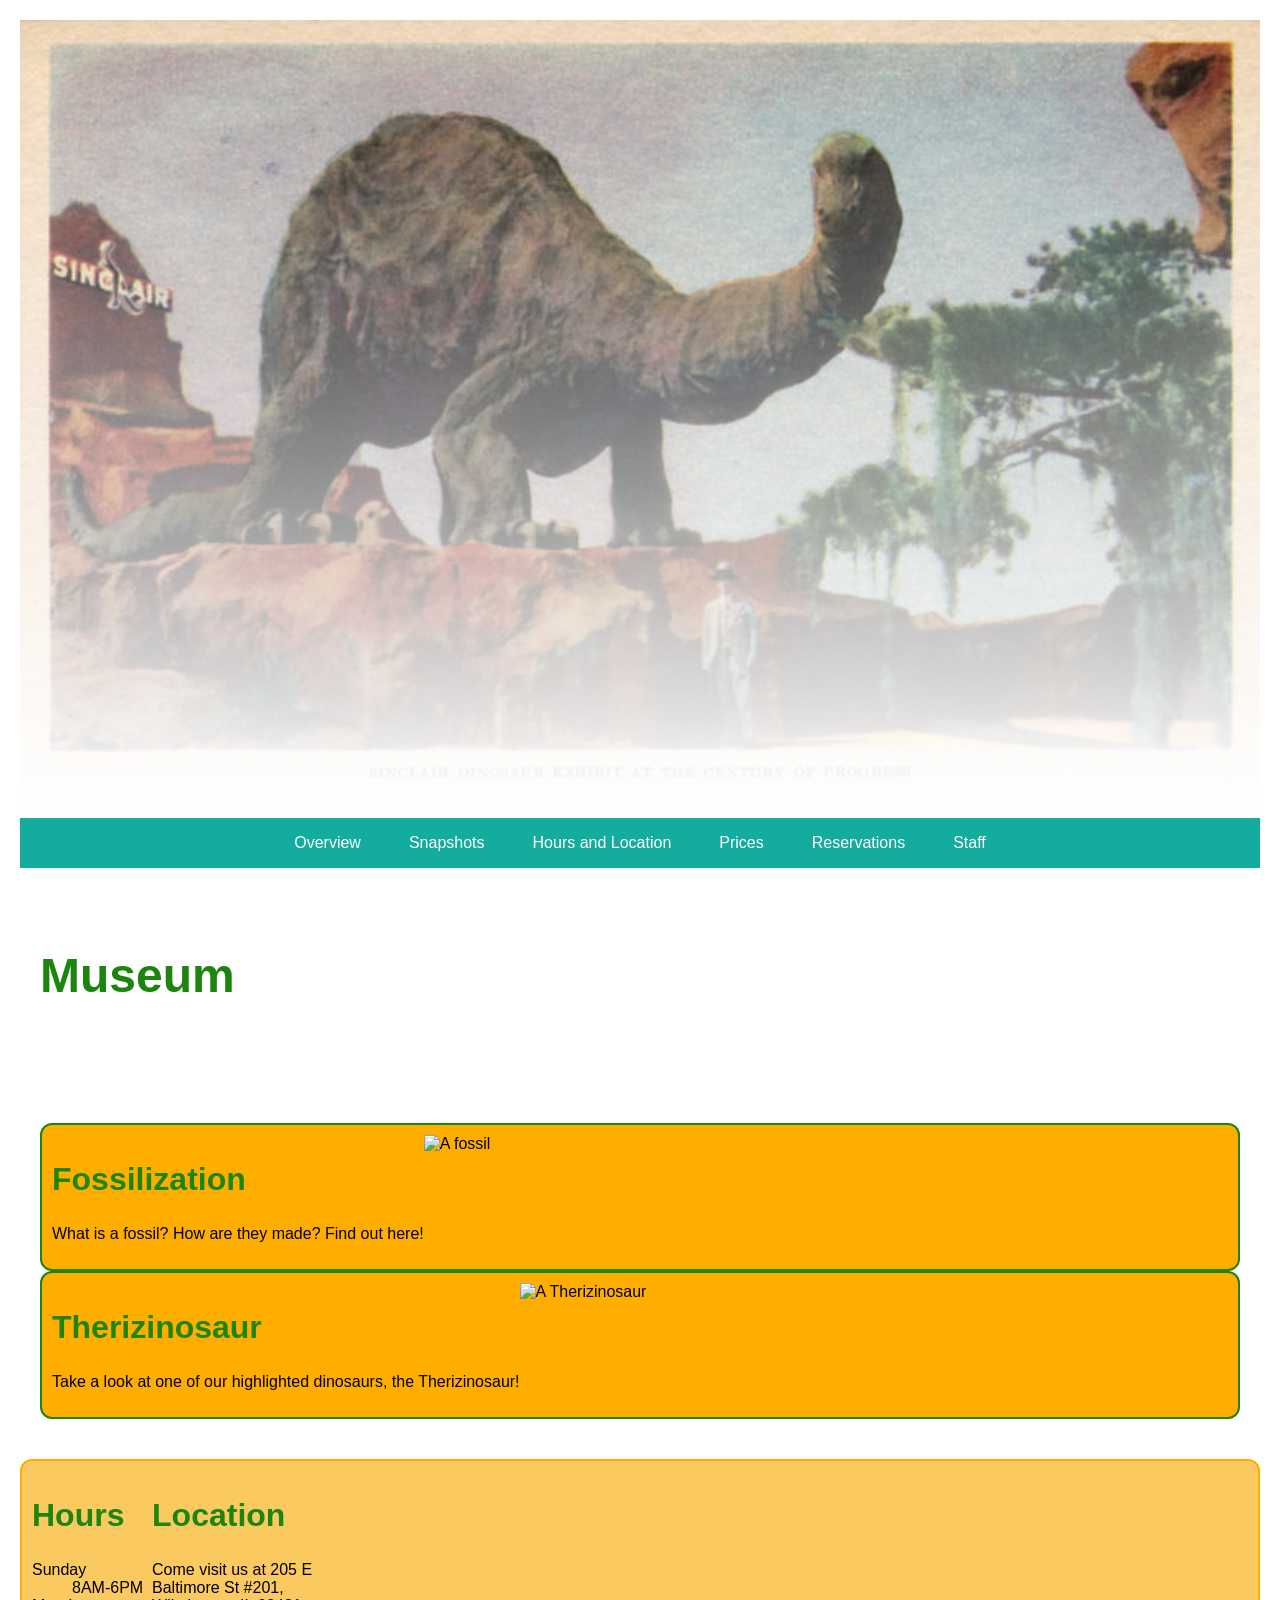
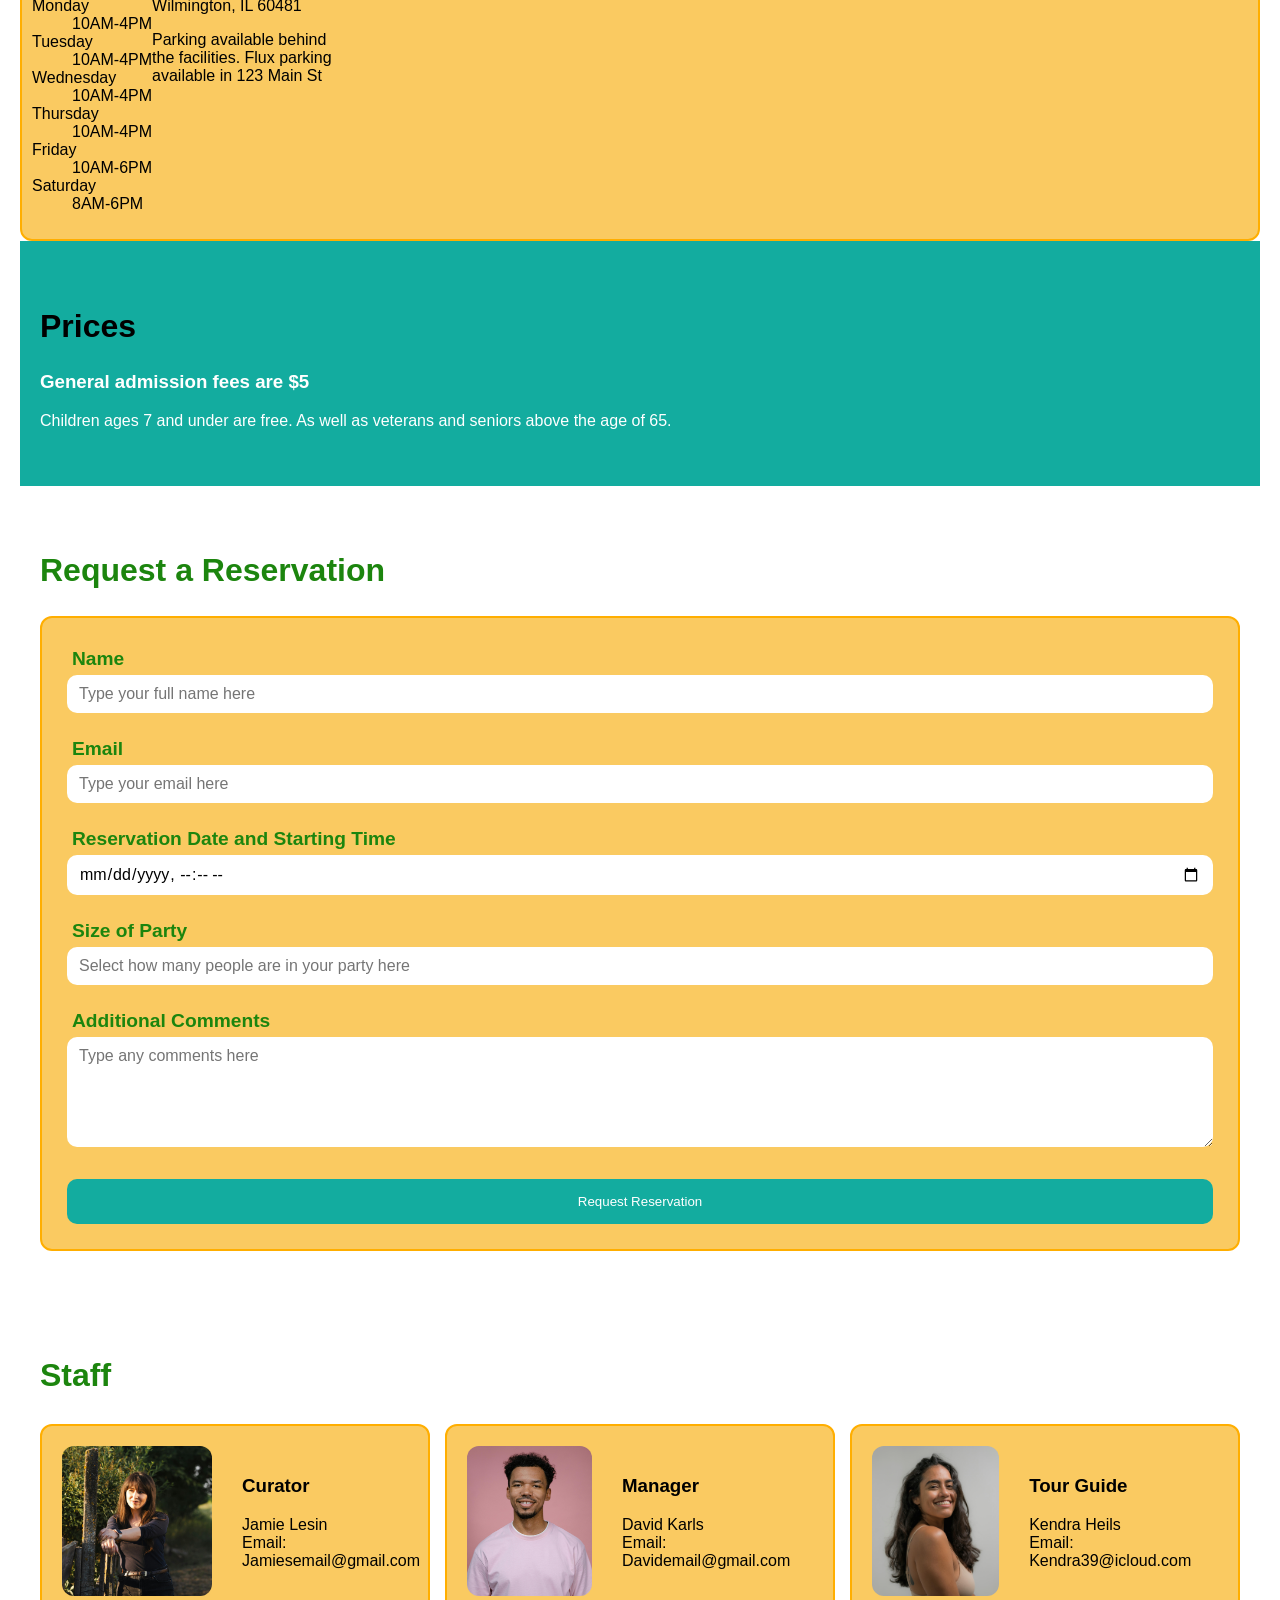
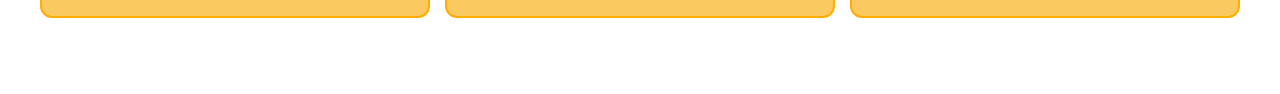
==== index.html @ 7ec5dfdc "consistent styling for snapshots and hoursAndLocation, fix map" ====
<!-- Plans -->
<!-- Ashley: hero, snapshots, hours and location -->
<!-- Ava: prices, reservations, staff, nav -->

<!DOCTYPE html>
<html lang="en">
<head>
    <meta charset="UTF-8">
    <meta name="viewport" content="width=device-width, initial-scale=1.0">
    <title>Dino Highlights</title>
    <link rel="stylesheet" href="styleMain.css">
</head>
<body>
    <div class="hero">
        <img src="assets/dinoEntrance.jpg" alt="Picture of the dinosaur outside the entrance of the museum">
    </div>
    <nav>
        <ul>
            <li><a href="#overview">Overview</a></li>
            <li><a href="#snapshots">Snapshots</a></li>
            <li><a href="#hoursAndLocation">Hours and Location</a></li>
            <li><a href="#prices">Prices</a></li>
            <li><a href="#reservations">Reservations</a></li>
            <li><a href="#people">Staff</a></li>
        </ul>
    </nav>
    <section id="overview">
        <h1>Museum</h1>
        <p></p>
    </section>
    <section id="snapshots">
        <a href="fossil.html"><div id="fossilization">
            <div id="textGroup">
                <h2>Fossilization</h2>
                <p>What is a fossil? How are they made? Find out here!</p>
            </div>
            <img alt="A fossil">
        </div></a>
        <a href="therizinosaur.html"><div id="highlightedDino">
            <div id="textGroup">
                <h2>Therizinosaur</h2>
                <p>Take a look at one of our highlighted dinosaurs, the Therizinosaur!</p>
            </div>
            <img alt="A Therizinosaur">
        </div></a>
    </section>
    <section id="hoursAndLocation">
        <div id="hours">
            <h2>Hours</h2>
            <dl>
                <dt>Sunday</dt>
                    <dd>8AM-6PM</dd>
                <dt>Monday</dt>
                    <dd>10AM-4PM</dd>
                <dt>Tuesday</dt>
                    <dd>10AM-4PM</dd>
                <dt>Wednesday</dt>
                    <dd>10AM-4PM</dd>
                <dt>Thursday</dt>
                    <dd>10AM-4PM</dd>
                <dt>Friday</dt>
                    <dd>10AM-6PM</dd>
                <dt>Saturday</dt>
                    <dd>8AM-6PM</dd>
            </dl>
        </div>
        <div id="location">
            <div id="textGroup">
                <h2>Location</h2>
                <p>Come visit us at 205 E Baltimore St #201, Wilmington, IL 60481</p>
                <p>Parking available behind the facilities. Flux parking available in 123 Main St</p>
            </div>
            <iframe src="https://www.google.com/maps/embed?pb=!1m18!1m12!1m3!1d2997.0185622172644!2d-88.1453916!3d41.3084598!2m3!1f0!2f0!3f0!3m2!1i1024!2i768!4f13.1!3m3!1m2!1s0x880e7e4b0f607a57%3A0x7c817dc4d6416b31!2sSinclair%20Dino!5e0!3m2!1sen!2sus!4v1776704423040!5m2!1sen!2sus" width="600" height="450" style="border:0;" allowfullscreen="" loading="lazy" referrerpolicy="no-referrer-when-downgrade"></iframe>
        </div>
    </section>
    <section id="prices">
        <h2>Prices</h2>
        <h3>General admission fees are $5</h3>
        <p>Children ages 7 and under are free. As well as veterans and seniors above the age of 65.</p>
    </section>
    <section id="reservations">
        <h2>Request a Reservation</h2>
        <p></p>
        <form>
            <div>
                <label for="reservationName">Name</label>
                <input type="text" id="reservationName" placeholder="Type your full name here" required>
            </div>
            <div>
                <label for="reservationEmail">Email</label>
                <input type="text" id="reservationEmail" placeholder="Type your email here" required>
            </div>
            <div>
                <label for="reservationDate">Reservation Date and Starting Time</label>
                <input type="datetime-local" id="reservationDate" required>
            </div>
            <div>
                <label for="reservationPartyNumber">Size of Party</label>
                <input type="number" id="reservationPartyNumber" step="1" placeholder="Select how many people are in your party here" required>
            </div>

            <div>
                <label for="reservationComments">Additional Comments</label>
                <textarea id="reservationComments" rows="5" cols="20" placeholder="Type any comments here"></textarea>
            </div>
            <button type="submit" id="submitReservation">Request Reservation</button>
        </form>
    </section>
    <section id="people">
        <h2>Staff</h2>
        <div class="peopleCardGroup">

            <div class="peopleCard">
                <img src="assets/Jamie.jpg" alt="Jamie profile">
                <div class="textGroup">
                    <h3>Curator</h3>
                    <p>Jamie Lesin 
                        <br>Email: Jamiesemail@gmail.com
                    </p>
                </div>
            </div>

            <div class="peopleCard">
                <img src="assets/David.jpg" alt="David profile">
                <div class="textGroup">
                    <h3>Manager</h3>
                    <p>David Karls 
                        <br> Email: Davidemail@gmail.com
                    </p>
                </div>
            </div>

            <div class="peopleCard">
                <img src="assets/Kendra.jpg" alt="Kendra profile">
                <div class="textGroup">
                    <h3>Tour Guide</h3>
                    <p>Kendra Heils 
                        <br>Email: Kendra39@icloud.com
                    </p>
                </div>
            </div>
        </div>
    </section>
    <footer>
        <p></p>
    </footer>
</body>
</html>
---- styleMain.css ----
:root{
    --green: #1c850e;
    --blue: #13ac9f;
    --orangeMuted: #faca61;
    --orange: #ffae00;
}

body{
    margin: 10px;
    padding: 10px;
    font-family: Arial, sans-serif;
}

img{
    max-width: 100%;
    height: auto;
}

nav{

    background-color: var(--blue);
    position: sticky;
    top: 0;
}
nav ul {
    list-style: none;
    display: flex;
    flex-wrap: wrap;
    justify-content: center;
    align-items: stretch;
    margin: 0;  
    padding: 0;
}


nav a {
    display: flex;
    align-items: center;
    padding: 1rem 1.5rem;
    text-decoration: none;
    color: white;
    font-weight: 500;
    transition: background 0.3s ease;
}

nav a:hover {

    background-color: white;
    color: black;
}

nav a:active {

    background-color: var(--orange);
}

#fossilization, #highlightedDino{
    background-color: var(--orange);
}

section{
    padding: 40px 20px;
}

h1{
    font-size: 3rem;
    color: var(--green);
}
h2{
    font-size: 2rem;
    color: var(--green);
}

#prices {

background-color: var(--blue);
color: white;
}

#prices h2 {
    color: black;
}


#reservations {
    padding: 40px 20px;
    margin: 0 auto;
}

#reservations form{

    background-color: var(--orangeMuted);
    padding: 25px;
    border-radius: 12px;
    border:2px solid var(--orange);;
    display: flex;
    flex-direction: column;
    gap: 20px;
}

#reservations form div {

    display: flex;
    flex-direction: column;
}

#reservations label {   
    font-size: 1.2rem;
    font-weight: bold;
    margin: 5px;
    color: var(--green);

}

#reservations input,
#reservations textarea {
    padding: 10px 12px;
    border-radius: 10px;
    border: none;
    font-size: 1rem;
    outline: none;
    font-family: inherit;
}

#reservations input:focus,
#reservations textarea:focus {

    outline: 2px solid var(--blue);

}

#submitReservation {

    margin-top: 12px;
    padding: 15px;
    border:none;
    border-radius: 10px;
    background-color: var(--blue);
    color: white;
    transition: all 0.3s ease;

}

#submitReservation:hover {

    transform: translate(-2px);
    box-shadow: 0 4px 10px rgba(0, 0, 0, 1.0);
}

#people {

    padding: 40px 20px;
    max-width: 1200px;
    text-align: left;
}

.peopleCardGroup {
    display: grid;
    grid-template-columns: repeat(auto-fit, minmax(280px, 1fr));
    gap: 15px;
    margin-top: 30px;
}

.peopleCard {
    background: var(--orangeMuted);
    border-radius: 12px;
    display: flex;
    padding: 10px;
    overflow: hidden; 
    border: 2px solid var(--orange);
}

.textGroup {
    padding: 20px;
    text-align: left;
}

.peopleCard img{
    margin: 10px;
    width: 150px;
    height: 150px;
    object-fit: cover;
    border-radius: 12px;
}

@media (max-width: 800px) {


     .peopleCard {
        flex-direction: column;
        align-items: center;
        text-align: center;
    }

    .peopleCardGroup{
        grid-template-columns: 1fr;
    }

    .peopleCard img {
        width: 100%;
        height: auto;
        max-width: 250px;
    }

    .textGroup {
        padding: 10px;
    }
}

/* Ashley's additions */
/* hero */
.hero{
    position: relative;
    display: inline-block;
}
.hero img{
    width: 100vw;
    height: auto;
}
.hero::after {
  content: "";
  position: absolute;
  top: 0;
  left: 0;
  width: 100%;
  height: 100%;
  background: linear-gradient(to bottom, transparent, rgba(255,255,255,1));
}

/* snapshots */
#snapshots a{
    text-decoration: none;
    color: black;
}
#fossilization:hover, #highlightedDino:hover{
    transform: translateY(-5px);
    box-shadow: 5px 10px 5px black;
    background-color: var(--blue);
}
#fossilization, #highlightedDino{
    display: flex;
    transition: all 0.3s ease;
    background: var(--orange);
    border-radius: 12px;
    display: flex;
    padding: 10px;
    border: 2px solid var(--green);
}

/* hoursAndLocation */
#hoursAndLocation{
    display: flex;
    background: var(--orangeMuted);
    border-radius: 12px;
    display: flex;
    padding: 10px;
    overflow: hidden; 
    border: 2px solid var(--orange);
}
#location{
    display: flex;
    flex-wrap: wrap;
}
#location #textGroup{
    max-width: 200px;
}
iframe{
    width: 60vw;
    min-height: 100px;
    max-height: 300px;
}
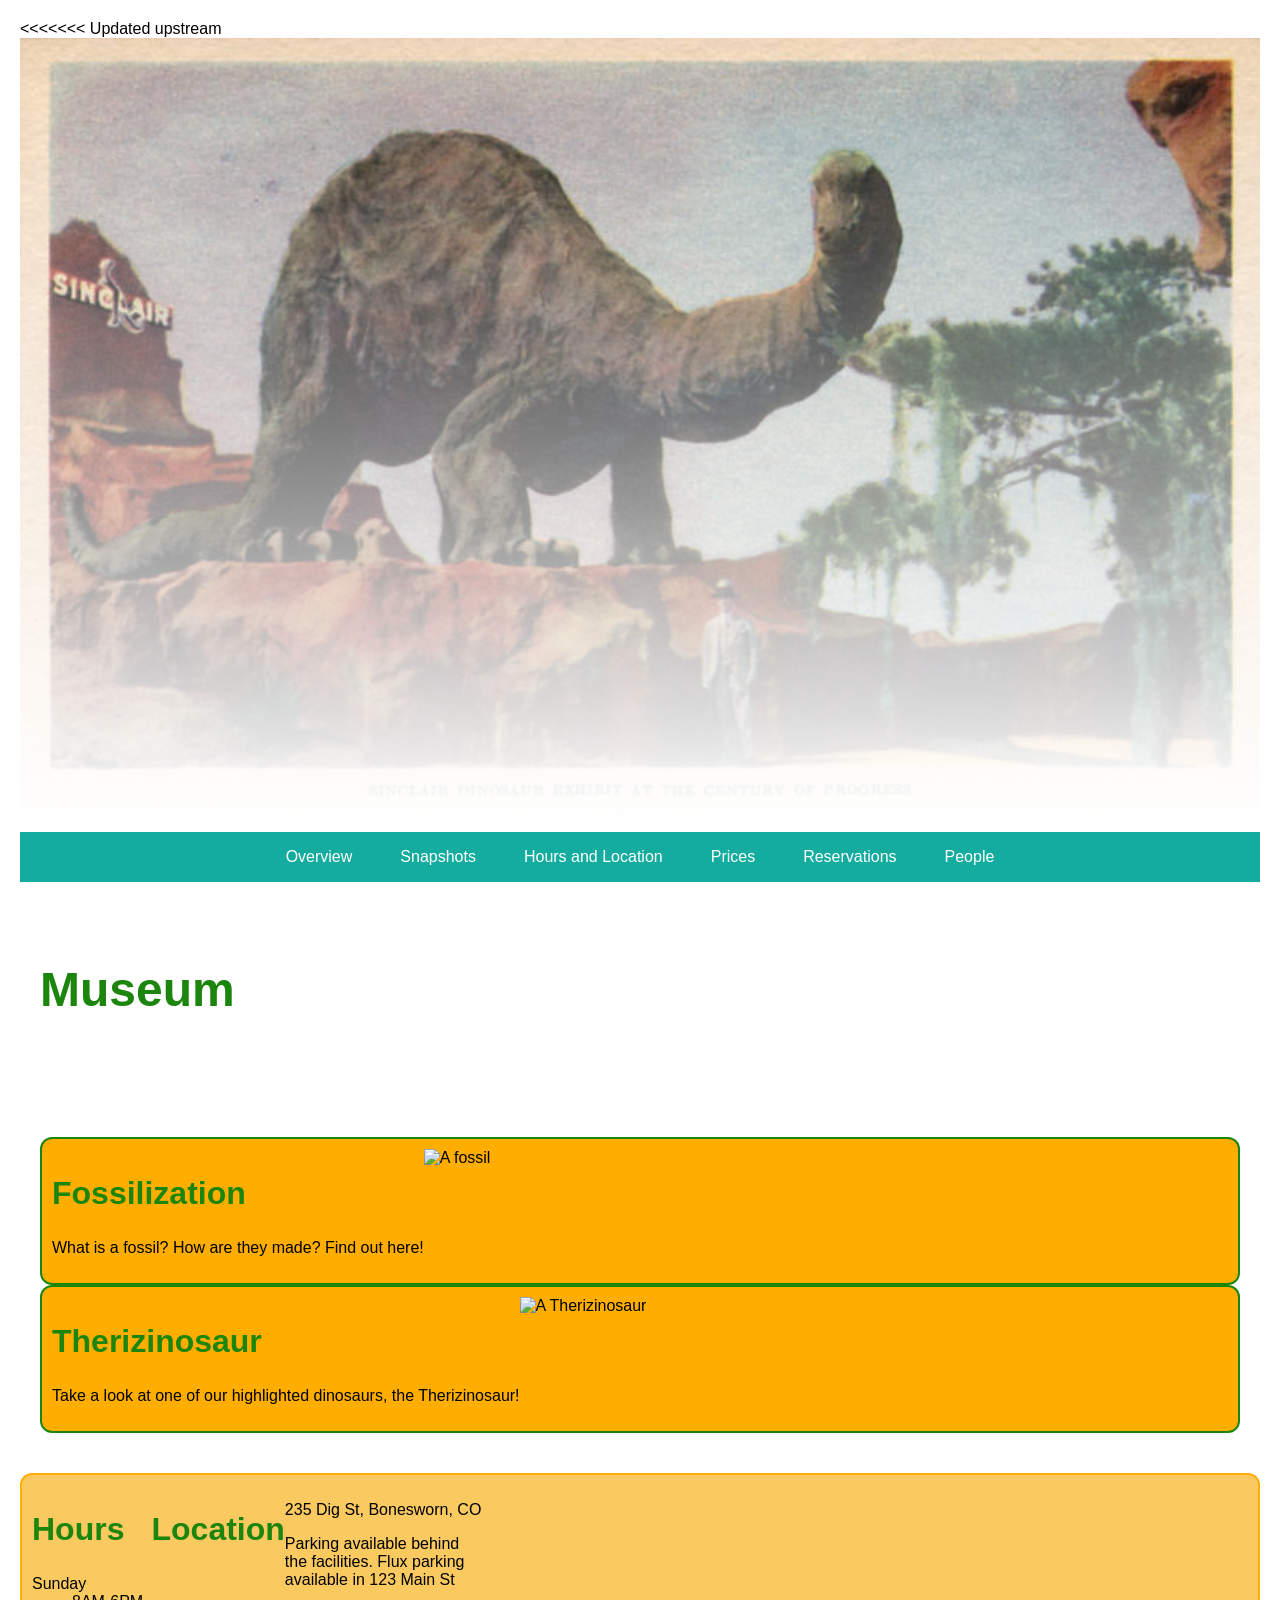
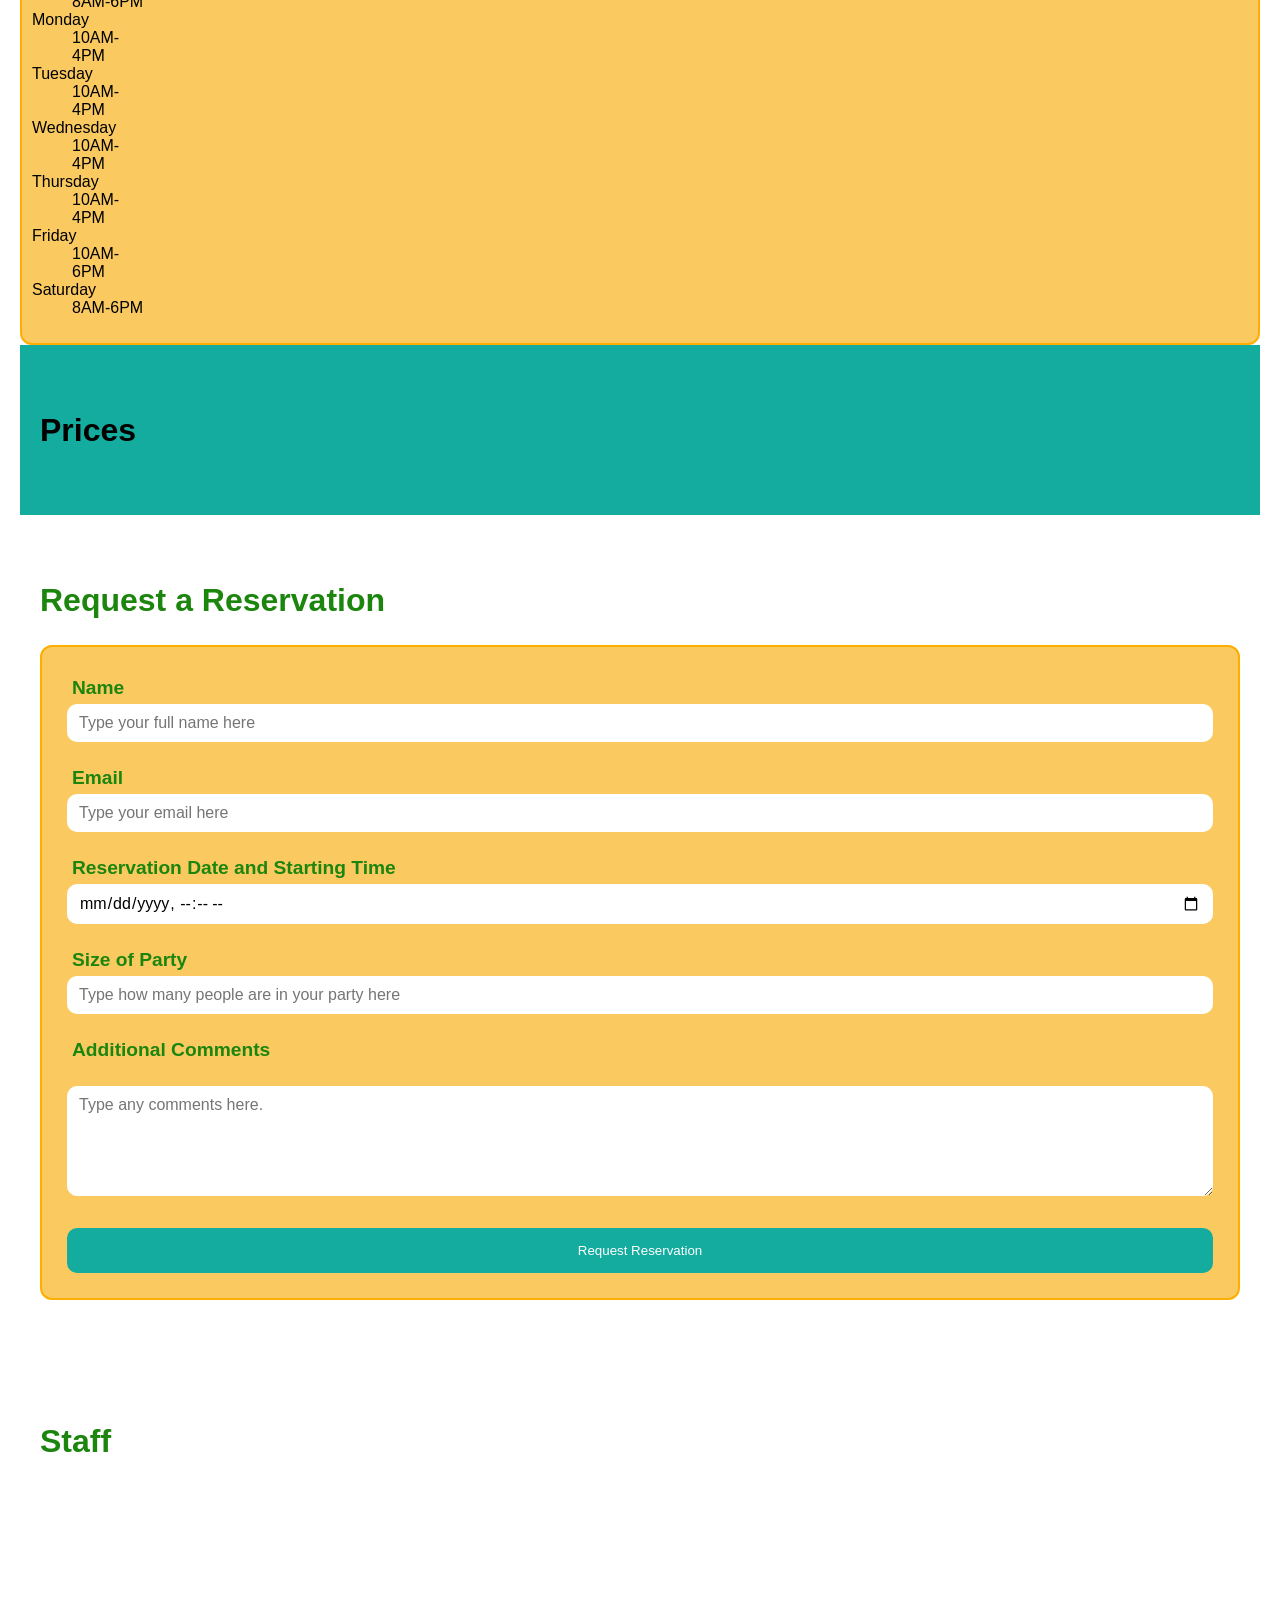
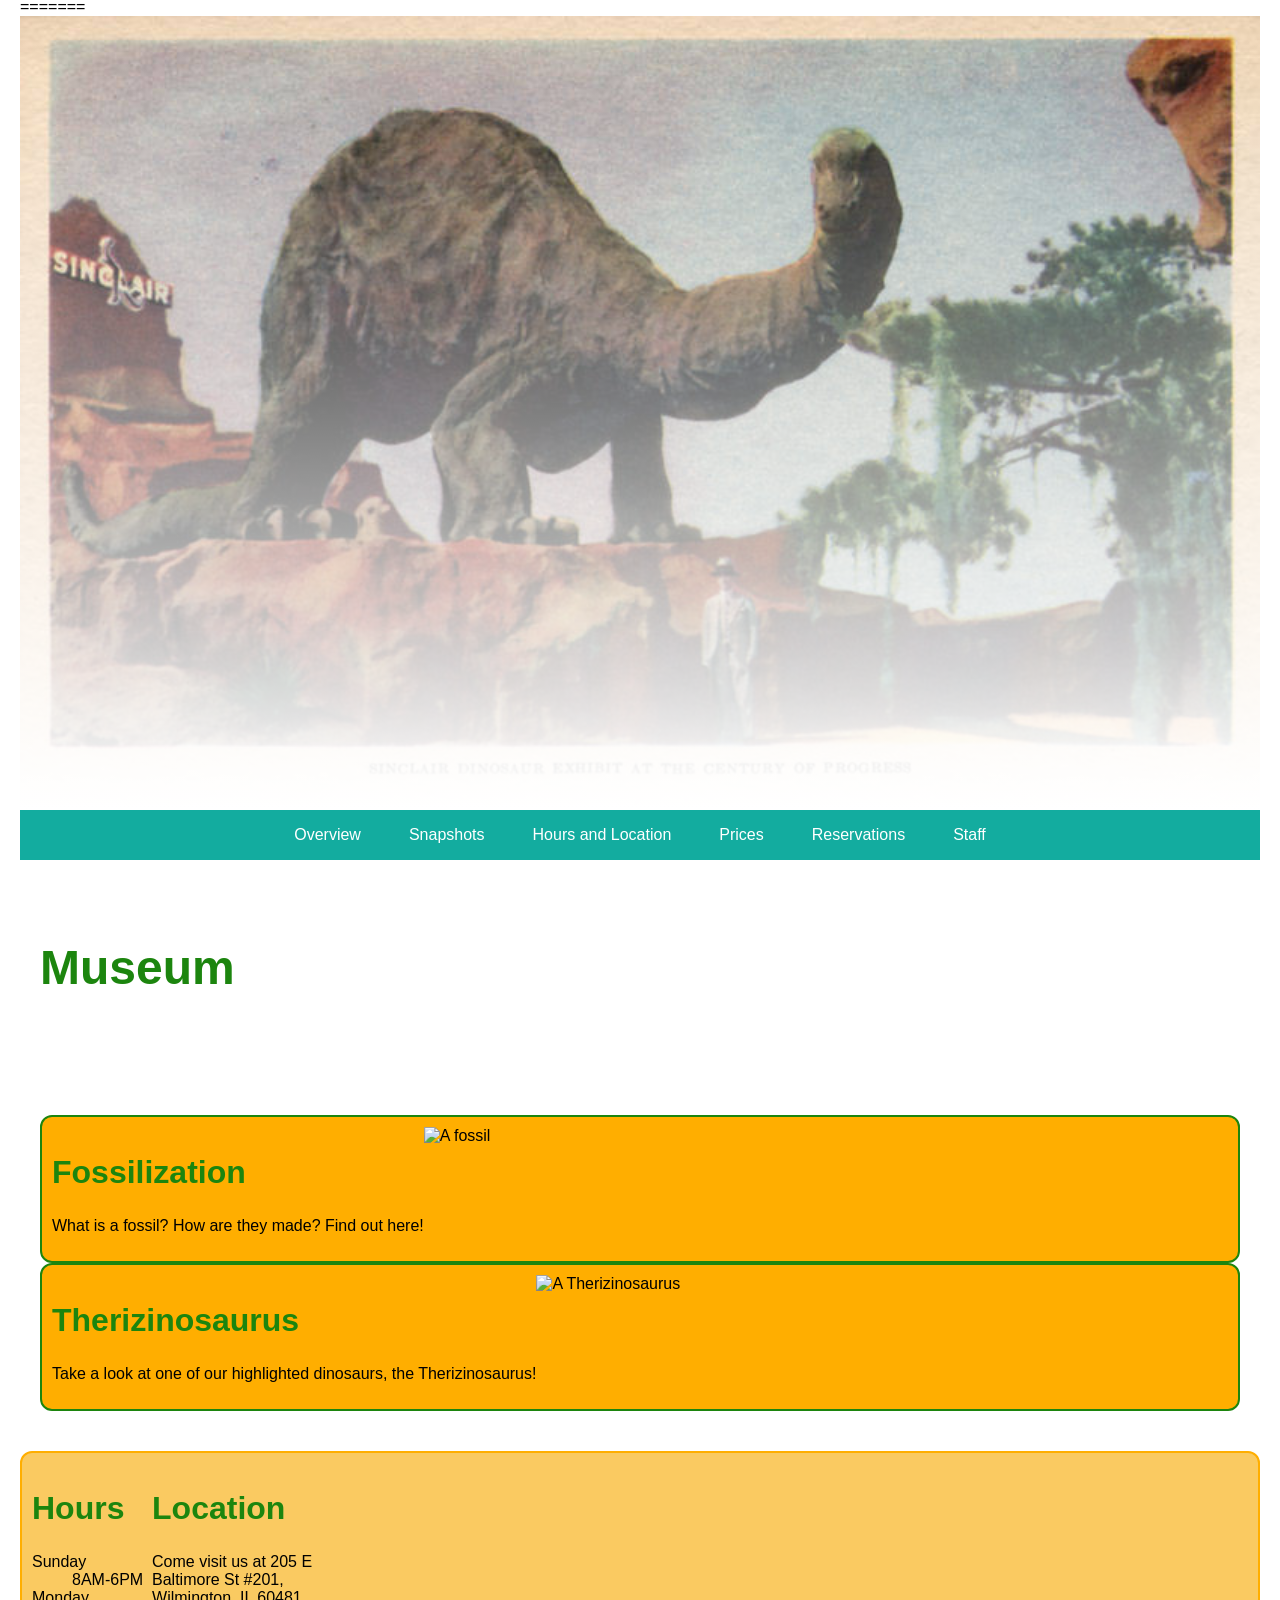
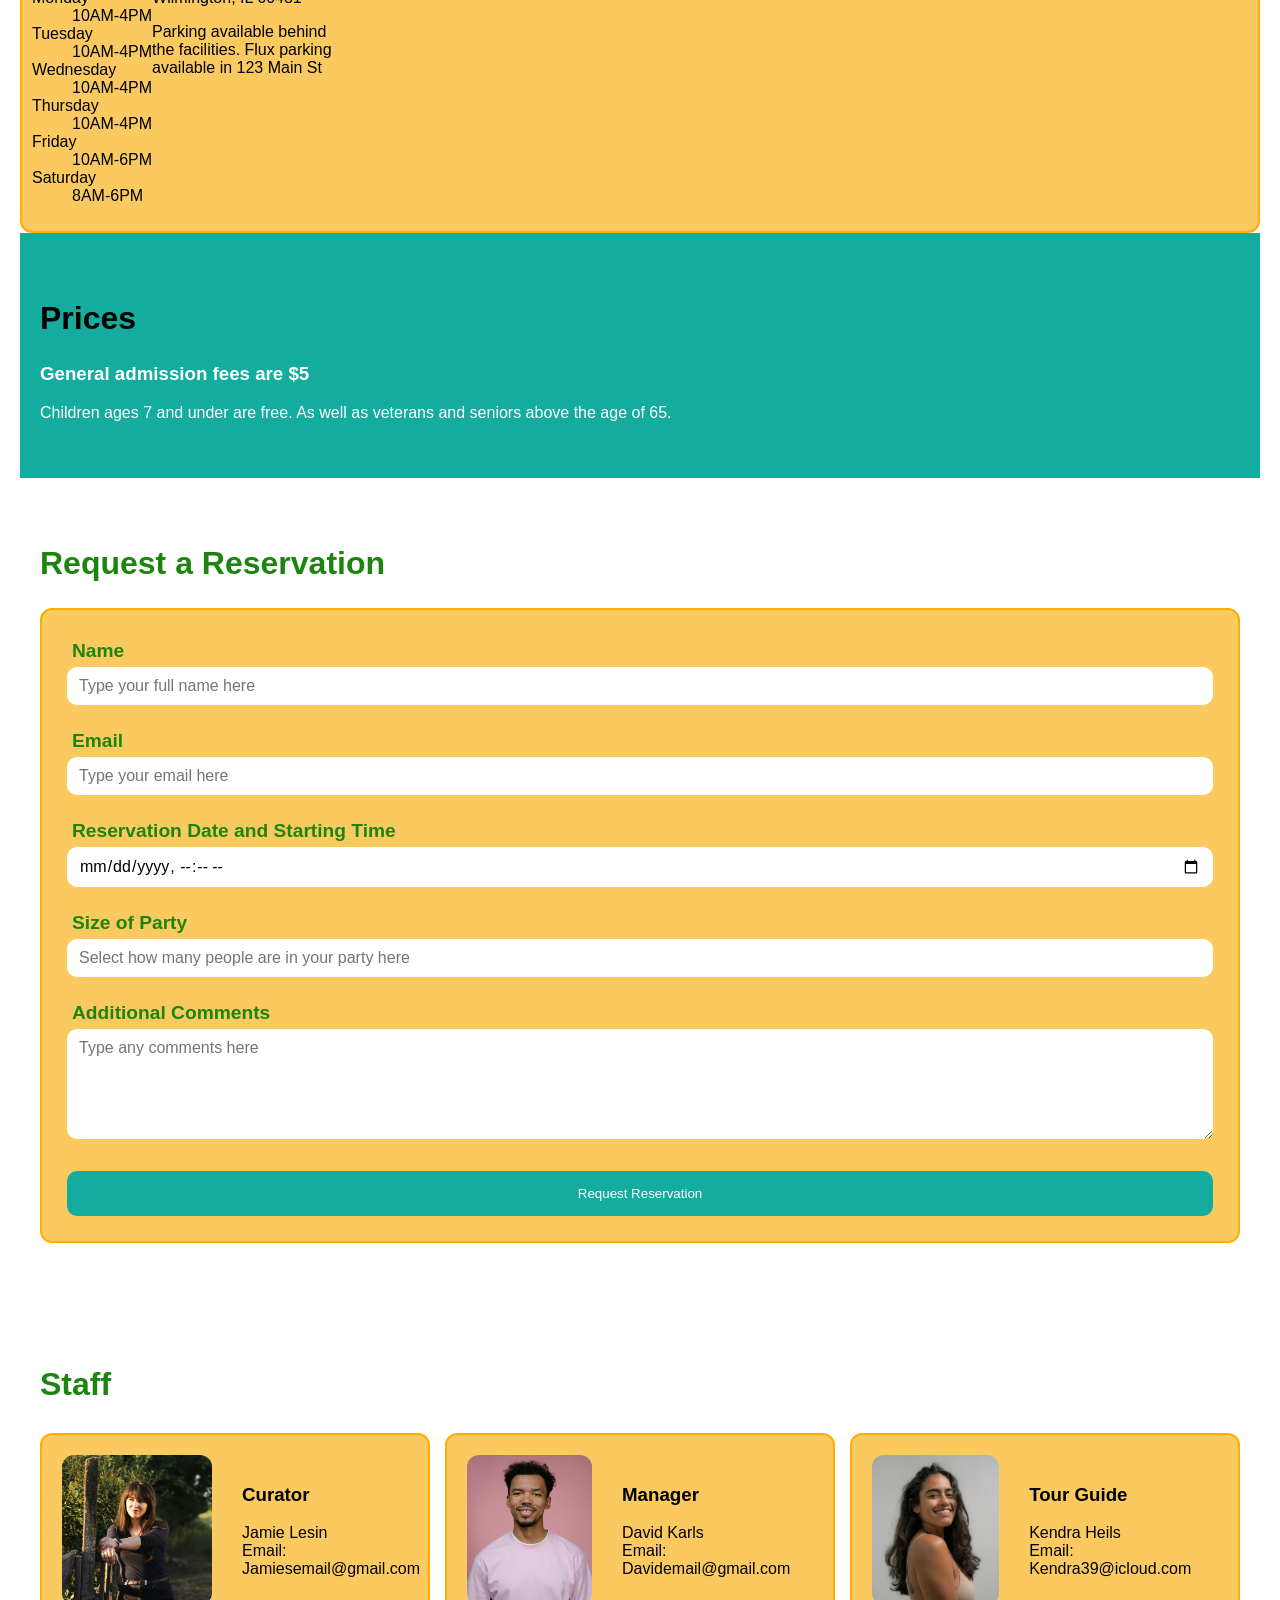
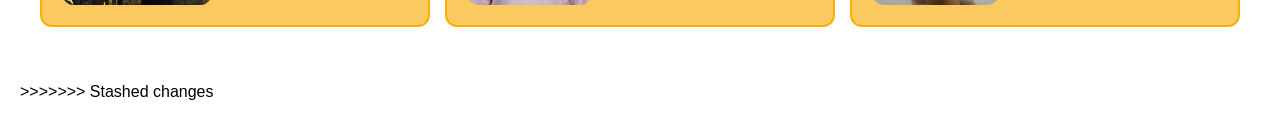
==== commit 2f906eb5: "fix Therizinosaurus spelling" ====
--- a/index.html
+++ b/index.html
@@ -1,148 +1,286 @@
-<!-- Plans -->
-<!-- Ashley: hero, snapshots, hours and location -->
-<!-- Ava: prices, reservations, staff, nav -->
-
-<!DOCTYPE html>
-<html lang="en">
-<head>
-    <meta charset="UTF-8">
-    <meta name="viewport" content="width=device-width, initial-scale=1.0">
-    <title>Dino Highlights</title>
-    <link rel="stylesheet" href="styleMain.css">
-</head>
-<body>
-    <div class="hero">
-        <img src="assets/dinoEntrance.jpg" alt="Picture of the dinosaur outside the entrance of the museum">
-    </div>
-    <nav>
-        <ul>
-            <li><a href="#overview">Overview</a></li>
-            <li><a href="#snapshots">Snapshots</a></li>
-            <li><a href="#hoursAndLocation">Hours and Location</a></li>
-            <li><a href="#prices">Prices</a></li>
-            <li><a href="#reservations">Reservations</a></li>
-            <li><a href="#people">Staff</a></li>
-        </ul>
-    </nav>
-    <section id="overview">
-        <h1>Museum</h1>
-        <p></p>
-    </section>
-    <section id="snapshots">
-        <a href="fossil.html"><div id="fossilization">
-            <div id="textGroup">
-                <h2>Fossilization</h2>
-                <p>What is a fossil? How are they made? Find out here!</p>
-            </div>
-            <img alt="A fossil">
-        </div></a>
-        <a href="therizinosaur.html"><div id="highlightedDino">
-            <div id="textGroup">
-                <h2>Therizinosaur</h2>
-                <p>Take a look at one of our highlighted dinosaurs, the Therizinosaur!</p>
-            </div>
-            <img alt="A Therizinosaur">
-        </div></a>
-    </section>
-    <section id="hoursAndLocation">
-        <div id="hours">
-            <h2>Hours</h2>
-            <dl>
-                <dt>Sunday</dt>
-                    <dd>8AM-6PM</dd>
-                <dt>Monday</dt>
-                    <dd>10AM-4PM</dd>
-                <dt>Tuesday</dt>
-                    <dd>10AM-4PM</dd>
-                <dt>Wednesday</dt>
-                    <dd>10AM-4PM</dd>
-                <dt>Thursday</dt>
-                    <dd>10AM-4PM</dd>
-                <dt>Friday</dt>
-                    <dd>10AM-6PM</dd>
-                <dt>Saturday</dt>
-                    <dd>8AM-6PM</dd>
-            </dl>
-        </div>
-        <div id="location">
-            <div id="textGroup">
-                <h2>Location</h2>
-                <p>Come visit us at 205 E Baltimore St #201, Wilmington, IL 60481</p>
-                <p>Parking available behind the facilities. Flux parking available in 123 Main St</p>
-            </div>
-            <iframe src="https://www.google.com/maps/embed?pb=!1m18!1m12!1m3!1d2997.0185622172644!2d-88.1453916!3d41.3084598!2m3!1f0!2f0!3f0!3m2!1i1024!2i768!4f13.1!3m3!1m2!1s0x880e7e4b0f607a57%3A0x7c817dc4d6416b31!2sSinclair%20Dino!5e0!3m2!1sen!2sus!4v1776704423040!5m2!1sen!2sus" width="600" height="450" style="border:0;" allowfullscreen="" loading="lazy" referrerpolicy="no-referrer-when-downgrade"></iframe>
-        </div>
-    </section>
-    <section id="prices">
-        <h2>Prices</h2>
-        <h3>General admission fees are $5</h3>
-        <p>Children ages 7 and under are free. As well as veterans and seniors above the age of 65.</p>
-    </section>
-    <section id="reservations">
-        <h2>Request a Reservation</h2>
-        <p></p>
-        <form>
-            <div>
-                <label for="reservationName">Name</label>
-                <input type="text" id="reservationName" placeholder="Type your full name here" required>
-            </div>
-            <div>
-                <label for="reservationEmail">Email</label>
-                <input type="text" id="reservationEmail" placeholder="Type your email here" required>
-            </div>
-            <div>
-                <label for="reservationDate">Reservation Date and Starting Time</label>
-                <input type="datetime-local" id="reservationDate" required>
-            </div>
-            <div>
-                <label for="reservationPartyNumber">Size of Party</label>
-                <input type="number" id="reservationPartyNumber" step="1" placeholder="Select how many people are in your party here" required>
-            </div>
-
-            <div>
-                <label for="reservationComments">Additional Comments</label>
-                <textarea id="reservationComments" rows="5" cols="20" placeholder="Type any comments here"></textarea>
-            </div>
-            <button type="submit" id="submitReservation">Request Reservation</button>
-        </form>
-    </section>
-    <section id="people">
-        <h2>Staff</h2>
-        <div class="peopleCardGroup">
-
-            <div class="peopleCard">
-                <img src="assets/Jamie.jpg" alt="Jamie profile">
-                <div class="textGroup">
-                    <h3>Curator</h3>
-                    <p>Jamie Lesin 
-                        <br>Email: Jamiesemail@gmail.com
-                    </p>
-                </div>
-            </div>
-
-            <div class="peopleCard">
-                <img src="assets/David.jpg" alt="David profile">
-                <div class="textGroup">
-                    <h3>Manager</h3>
-                    <p>David Karls 
-                        <br> Email: Davidemail@gmail.com
-                    </p>
-                </div>
-            </div>
-
-            <div class="peopleCard">
-                <img src="assets/Kendra.jpg" alt="Kendra profile">
-                <div class="textGroup">
-                    <h3>Tour Guide</h3>
-                    <p>Kendra Heils 
-                        <br>Email: Kendra39@icloud.com
-                    </p>
-                </div>
-            </div>
-        </div>
-    </section>
-    <footer>
-        <p></p>
-    </footer>
-</body>
+<<<<<<< Updated upstream
+<!-- Plans -->
+<!-- Ashley: hero, snapshots, hours and location -->
+<!-- Ava: prices, reservations, staff, nav -->
+
+<!DOCTYPE html>
+<html lang="en">
+<head>
+    <meta charset="UTF-8">
+    <meta name="viewport" content="width=device-width, initial-scale=1.0">
+    <title>Dino Highlights</title>
+    <link rel="stylesheet" href="styleMain.css">
+</head>
+<body>
+    <div class="hero">
+        <img src="assets/dinoEntrance.jpg" alt="Picture of the dinosaur outside the entrance of the museum">
+    </div>
+    <nav>
+        <ul>
+            <li><a href="#overview">Overview</a></li>
+            <li><a href="#snapshots">Snapshots</a></li>
+            <li><a href="#hoursAndLocation">Hours and Location</a></li>
+            <li><a href="#prices">Prices</a></li>
+            <li><a href="#reservations">Reservations</a></li>
+            <li><a href="#people">People</a></li>
+        </ul>
+    </nav>
+    <section id="overview">
+        <h1>Museum</h1>
+        <p></p>
+    </section>
+    <section id="snapshots">
+        <a href="fossil.html"><div id="fossilization">
+            <div id="textGroup">
+                <h2>Fossilization</h2>
+                <p>What is a fossil? How are they made? Find out here!</p>
+            </div>
+            <img alt="A fossil">
+        </div></a>
+        <a href="therizinosaur.html"><div id="highlightedDino">
+            <div id="textGroup">
+                <h2>Therizinosaur</h2>
+                <p>Take a look at one of our highlighted dinosaurs, the Therizinosaur!</p>
+            </div>
+            <img alt="A Therizinosaur">
+        </div></a>
+    </section>
+    <section id="hoursAndLocation">
+        <div id="hours">
+            <h2>Hours</h2>
+            <dl>
+                <dt>Sunday</dt>
+                    <dd>8AM-6PM</dd>
+                <dt>Monday</dt>
+                    <dd>10AM-4PM</dd>
+                <dt>Tuesday</dt>
+                    <dd>10AM-4PM</dd>
+                <dt>Wednesday</dt>
+                    <dd>10AM-4PM</dd>
+                <dt>Thursday</dt>
+                    <dd>10AM-4PM</dd>
+                <dt>Friday</dt>
+                    <dd>10AM-6PM</dd>
+                <dt>Saturday</dt>
+                    <dd>8AM-6PM</dd>
+            </dl>
+        </div>
+        <div id="location">
+            <h2>Location</h2>
+            <div id="textGroup">
+                <p>235 Dig St, Bonesworn, CO</p>
+                <p>Parking available behind the facilities. Flux parking available in 123 Main St</p>
+            </div>
+            <iframe src="https://www.google.com/maps/embed?pb=!1m18!1m12!1m3!1d2997.0185622172644!2d-88.1453916!3d41.3084598!2m3!1f0!2f0!3f0!3m2!1i1024!2i768!4f13.1!3m3!1m2!1s0x880e7e4b0f607a57%3A0x7c817dc4d6416b31!2sSinclair%20Dino!5e0!3m2!1sen!2sus!4v1776704423040!5m2!1sen!2sus" width="600" height="450" style="border:0;" allowfullscreen="" loading="lazy" referrerpolicy="no-referrer-when-downgrade"></iframe>
+            <img>
+        </div>
+    </section>
+    <section id="prices">
+        <h2>Prices</h2>
+        <p></p>
+    </section>
+    <section id="reservations">
+        <h2>Request a Reservation</h2>
+        <p></p>
+        <form>
+            <div>
+                <label for="reservationName">Name</label>
+                <input type="text" id="reservationName" placeholder="Type your full name here" required>
+            </div>
+            <div>
+                <label for="reservationEmail">Email</label>
+                <input type="text" id="reservationEmail" placeholder="Type your email here" required>
+            </div>
+            <div>
+                <label for="reservationDate">Reservation Date and Starting Time</label>
+                <input type="datetime-local" id="reservationDate" required>
+            </div>
+            <div>
+                <label for="reservationPartyNumber">Size of Party</label>
+                <input type="number" id="reservationPartyNumber" step="1" placeholder="Type how many people are in your party here" required>
+            </div>
+            <label for="reservationComments">Additional Comments</label>
+            <textarea id="reservationComments" rows="5" cols="20" placeholder="Type any comments here."></textarea>
+            <button type="submit" id="submitReservation">Request Reservation</button>
+        </form>
+    </section>
+    <section id="people">
+        <h2>Staff</h2>
+        <div id="peopleCardGroup">
+            <div id="peopleCard">
+                <img>
+                <div id="textGroup">
+                    <h3></h3>
+                    <p></p>
+                </div>
+            </div>
+            <div id="peopleCard">
+                <img>
+                <div id="textGroup">
+                    <h3></h3>
+                    <p></p>
+                </div>
+            </div>
+            <div id="peopleCard">
+                <img>
+                <div id="textGroup">
+                    <h3></h3>
+                    <p></p>
+                </div>
+            </div>
+        </div>
+    </section>
+    <footer>
+        <p></p>
+    </footer>
+</body>
+=======
+<!-- Plans -->
+<!-- Ashley: hero, snapshots, hours and location -->
+<!-- Ava: prices, reservations, staff, nav -->
+
+<!DOCTYPE html>
+<html lang="en">
+<head>
+    <meta charset="UTF-8">
+    <meta name="viewport" content="width=device-width, initial-scale=1.0">
+    <title>Dino Highlights</title>
+    <link rel="stylesheet" href="styleMain.css">
+</head>
+<body>
+    <div class="hero">
+        <img src="assets/dinoEntrance.jpg" alt="Picture of the dinosaur outside the entrance of the museum">
+    </div>
+    <nav>
+        <ul>
+            <li><a href="#overview">Overview</a></li>
+            <li><a href="#snapshots">Snapshots</a></li>
+            <li><a href="#hoursAndLocation">Hours and Location</a></li>
+            <li><a href="#prices">Prices</a></li>
+            <li><a href="#reservations">Reservations</a></li>
+            <li><a href="#people">Staff</a></li>
+        </ul>
+    </nav>
+    <section id="overview">
+        <h1>Museum</h1>
+        <p></p>
+    </section>
+    <section id="snapshots">
+        <a href="fossil.html"><div id="fossilization">
+            <div id="textGroup">
+                <h2>Fossilization</h2>
+                <p>What is a fossil? How are they made? Find out here!</p>
+            </div>
+            <img alt="A fossil">
+        </div></a>
+        <a href="therizinosaurus.html"><div id="highlightedDino">
+            <div id="textGroup">
+                <h2>Therizinosaurus</h2>
+                <p>Take a look at one of our highlighted dinosaurs, the Therizinosaurus!</p>
+            </div>
+            <img alt="A Therizinosaurus">
+        </div></a>
+    </section>
+    <section id="hoursAndLocation">
+        <div id="hours">
+            <h2>Hours</h2>
+            <dl>
+                <dt>Sunday</dt>
+                    <dd>8AM-6PM</dd>
+                <dt>Monday</dt>
+                    <dd>10AM-4PM</dd>
+                <dt>Tuesday</dt>
+                    <dd>10AM-4PM</dd>
+                <dt>Wednesday</dt>
+                    <dd>10AM-4PM</dd>
+                <dt>Thursday</dt>
+                    <dd>10AM-4PM</dd>
+                <dt>Friday</dt>
+                    <dd>10AM-6PM</dd>
+                <dt>Saturday</dt>
+                    <dd>8AM-6PM</dd>
+            </dl>
+        </div>
+        <div id="location">
+            <div id="textGroup">
+                <h2>Location</h2>
+                <p>Come visit us at 205 E Baltimore St #201, Wilmington, IL 60481</p>
+                <p>Parking available behind the facilities. Flux parking available in 123 Main St</p>
+            </div>
+            <iframe src="https://www.google.com/maps/embed?pb=!1m18!1m12!1m3!1d2997.0185622172644!2d-88.1453916!3d41.3084598!2m3!1f0!2f0!3f0!3m2!1i1024!2i768!4f13.1!3m3!1m2!1s0x880e7e4b0f607a57%3A0x7c817dc4d6416b31!2sSinclair%20Dino!5e0!3m2!1sen!2sus!4v1776704423040!5m2!1sen!2sus" width="600" height="450" style="border:0;" allowfullscreen="" loading="lazy" referrerpolicy="no-referrer-when-downgrade"></iframe>
+        </div>
+    </section>
+    <section id="prices">
+        <h2>Prices</h2>
+        <h3>General admission fees are $5</h3>
+        <p>Children ages 7 and under are free. As well as veterans and seniors above the age of 65.</p>
+    </section>
+    <section id="reservations">
+        <h2>Request a Reservation</h2>
+        <p></p>
+        <form>
+            <div>
+                <label for="reservationName">Name</label>
+                <input type="text" id="reservationName" placeholder="Type your full name here" required>
+            </div>
+            <div>
+                <label for="reservationEmail">Email</label>
+                <input type="text" id="reservationEmail" placeholder="Type your email here" required>
+            </div>
+            <div>
+                <label for="reservationDate">Reservation Date and Starting Time</label>
+                <input type="datetime-local" id="reservationDate" required>
+            </div>
+            <div>
+                <label for="reservationPartyNumber">Size of Party</label>
+                <input type="number" id="reservationPartyNumber" step="1" placeholder="Select how many people are in your party here" required>
+            </div>
+
+            <div>
+                <label for="reservationComments">Additional Comments</label>
+                <textarea id="reservationComments" rows="5" cols="20" placeholder="Type any comments here"></textarea>
+            </div>
+            <button type="submit" id="submitReservation">Request Reservation</button>
+        </form>
+    </section>
+    <section id="people">
+        <h2>Staff</h2>
+        <div class="peopleCardGroup">
+
+            <div class="peopleCard">
+                <img src="assets/Jamie.jpg" alt="Jamie profile">
+                <div class="textGroup">
+                    <h3>Curator</h3>
+                    <p>Jamie Lesin 
+                        <br>Email: Jamiesemail@gmail.com
+                    </p>
+                </div>
+            </div>
+
+            <div class="peopleCard">
+                <img src="assets/David.jpg" alt="David profile">
+                <div class="textGroup">
+                    <h3>Manager</h3>
+                    <p>David Karls 
+                        <br> Email: Davidemail@gmail.com
+                    </p>
+                </div>
+            </div>
+
+            <div class="peopleCard">
+                <img src="assets/Kendra.jpg" alt="Kendra profile">
+                <div class="textGroup">
+                    <h3>Tour Guide</h3>
+                    <p>Kendra Heils 
+                        <br>Email: Kendra39@icloud.com
+                    </p>
+                </div>
+            </div>
+        </div>
+    </section>
+    <footer>
+        <p></p>
+    </footer>
+</body>
+>>>>>>> Stashed changes
 </html>
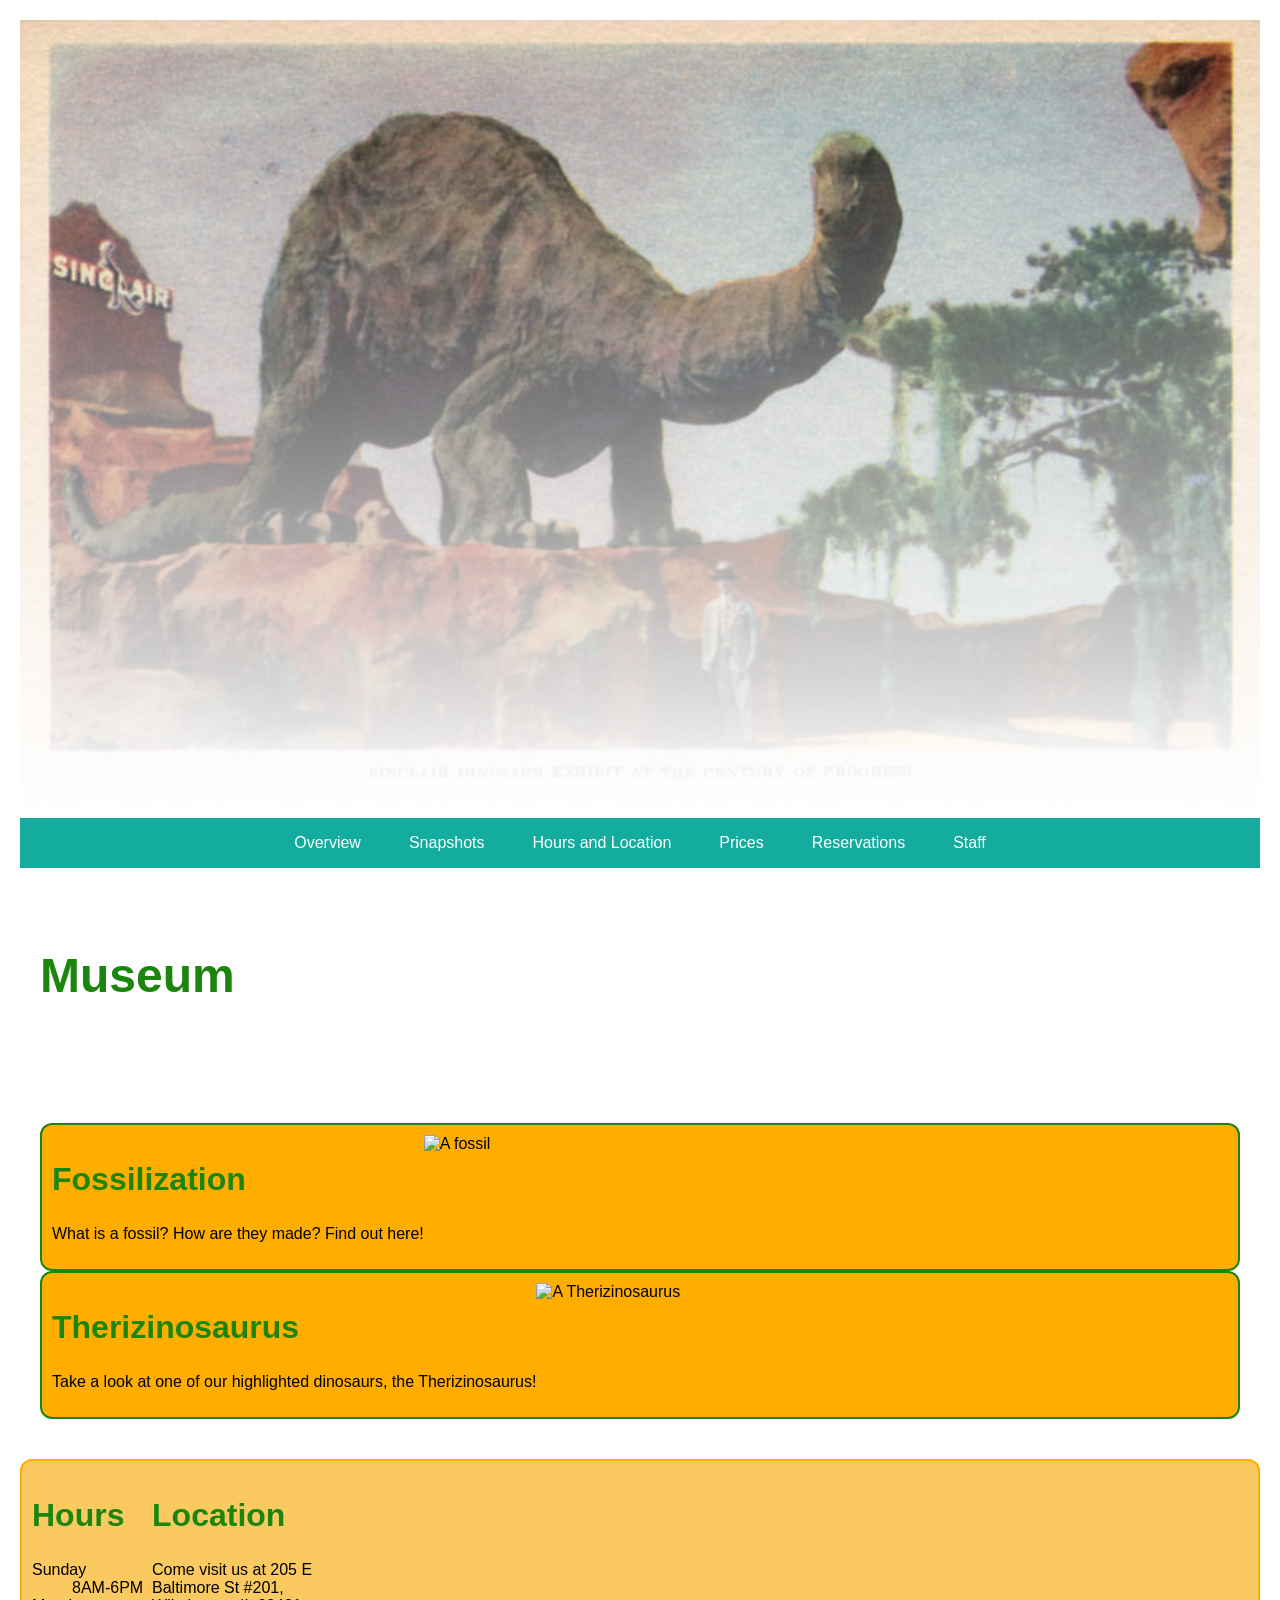
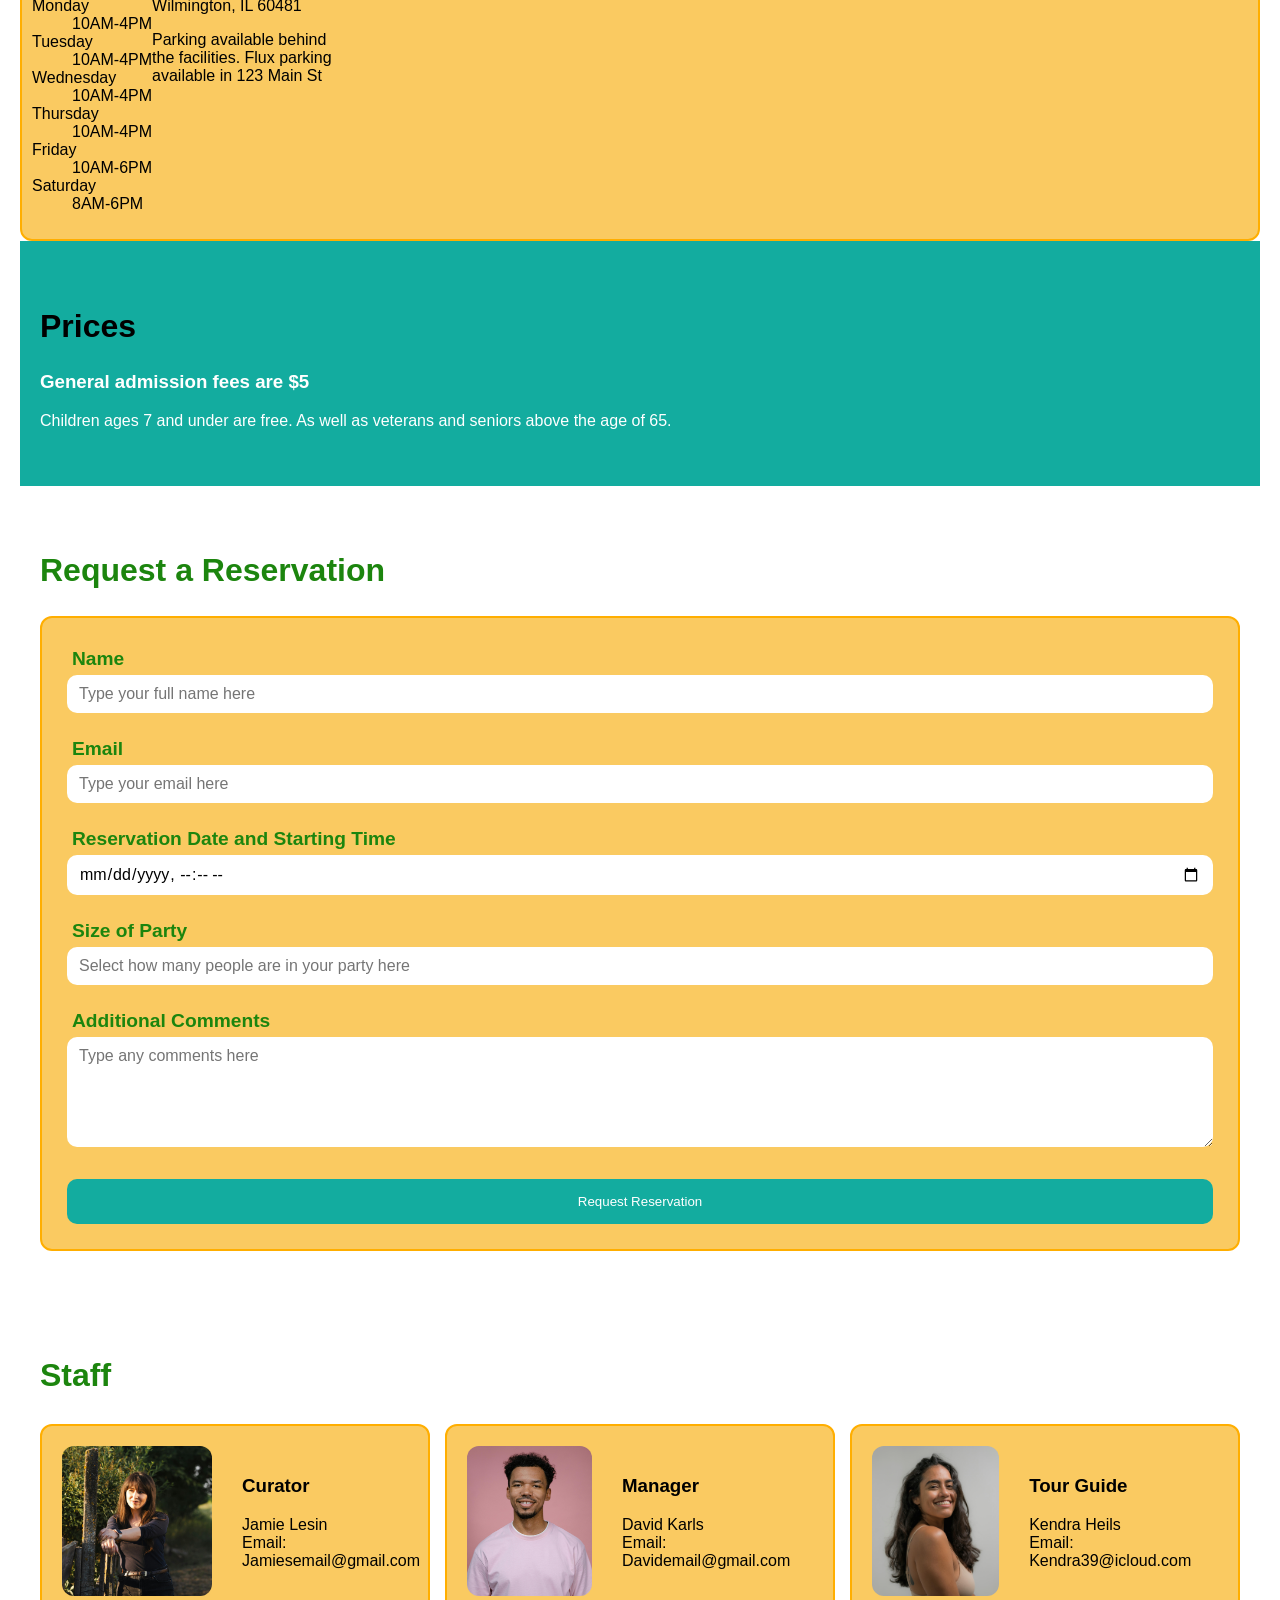
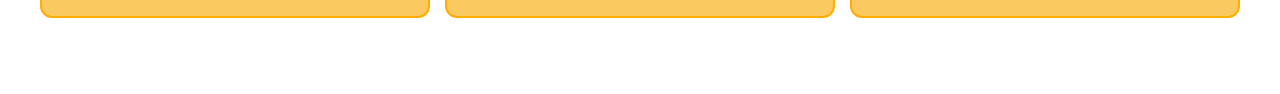
==== commit 5bd313e5: "Merge branch 'main' into Ashley" ====
--- a/index.html
+++ b/index.html
@@ -1,140 +1,3 @@
-<<<<<<< Updated upstream
-<!-- Plans -->
-<!-- Ashley: hero, snapshots, hours and location -->
-<!-- Ava: prices, reservations, staff, nav -->
-
-<!DOCTYPE html>
-<html lang="en">
-<head>
-    <meta charset="UTF-8">
-    <meta name="viewport" content="width=device-width, initial-scale=1.0">
-    <title>Dino Highlights</title>
-    <link rel="stylesheet" href="styleMain.css">
-</head>
-<body>
-    <div class="hero">
-        <img src="assets/dinoEntrance.jpg" alt="Picture of the dinosaur outside the entrance of the museum">
-    </div>
-    <nav>
-        <ul>
-            <li><a href="#overview">Overview</a></li>
-            <li><a href="#snapshots">Snapshots</a></li>
-            <li><a href="#hoursAndLocation">Hours and Location</a></li>
-            <li><a href="#prices">Prices</a></li>
-            <li><a href="#reservations">Reservations</a></li>
-            <li><a href="#people">People</a></li>
-        </ul>
-    </nav>
-    <section id="overview">
-        <h1>Museum</h1>
-        <p></p>
-    </section>
-    <section id="snapshots">
-        <a href="fossil.html"><div id="fossilization">
-            <div id="textGroup">
-                <h2>Fossilization</h2>
-                <p>What is a fossil? How are they made? Find out here!</p>
-            </div>
-            <img alt="A fossil">
-        </div></a>
-        <a href="therizinosaur.html"><div id="highlightedDino">
-            <div id="textGroup">
-                <h2>Therizinosaur</h2>
-                <p>Take a look at one of our highlighted dinosaurs, the Therizinosaur!</p>
-            </div>
-            <img alt="A Therizinosaur">
-        </div></a>
-    </section>
-    <section id="hoursAndLocation">
-        <div id="hours">
-            <h2>Hours</h2>
-            <dl>
-                <dt>Sunday</dt>
-                    <dd>8AM-6PM</dd>
-                <dt>Monday</dt>
-                    <dd>10AM-4PM</dd>
-                <dt>Tuesday</dt>
-                    <dd>10AM-4PM</dd>
-                <dt>Wednesday</dt>
-                    <dd>10AM-4PM</dd>
-                <dt>Thursday</dt>
-                    <dd>10AM-4PM</dd>
-                <dt>Friday</dt>
-                    <dd>10AM-6PM</dd>
-                <dt>Saturday</dt>
-                    <dd>8AM-6PM</dd>
-            </dl>
-        </div>
-        <div id="location">
-            <h2>Location</h2>
-            <div id="textGroup">
-                <p>235 Dig St, Bonesworn, CO</p>
-                <p>Parking available behind the facilities. Flux parking available in 123 Main St</p>
-            </div>
-            <iframe src="https://www.google.com/maps/embed?pb=!1m18!1m12!1m3!1d2997.0185622172644!2d-88.1453916!3d41.3084598!2m3!1f0!2f0!3f0!3m2!1i1024!2i768!4f13.1!3m3!1m2!1s0x880e7e4b0f607a57%3A0x7c817dc4d6416b31!2sSinclair%20Dino!5e0!3m2!1sen!2sus!4v1776704423040!5m2!1sen!2sus" width="600" height="450" style="border:0;" allowfullscreen="" loading="lazy" referrerpolicy="no-referrer-when-downgrade"></iframe>
-            <img>
-        </div>
-    </section>
-    <section id="prices">
-        <h2>Prices</h2>
-        <p></p>
-    </section>
-    <section id="reservations">
-        <h2>Request a Reservation</h2>
-        <p></p>
-        <form>
-            <div>
-                <label for="reservationName">Name</label>
-                <input type="text" id="reservationName" placeholder="Type your full name here" required>
-            </div>
-            <div>
-                <label for="reservationEmail">Email</label>
-                <input type="text" id="reservationEmail" placeholder="Type your email here" required>
-            </div>
-            <div>
-                <label for="reservationDate">Reservation Date and Starting Time</label>
-                <input type="datetime-local" id="reservationDate" required>
-            </div>
-            <div>
-                <label for="reservationPartyNumber">Size of Party</label>
-                <input type="number" id="reservationPartyNumber" step="1" placeholder="Type how many people are in your party here" required>
-            </div>
-            <label for="reservationComments">Additional Comments</label>
-            <textarea id="reservationComments" rows="5" cols="20" placeholder="Type any comments here."></textarea>
-            <button type="submit" id="submitReservation">Request Reservation</button>
-        </form>
-    </section>
-    <section id="people">
-        <h2>Staff</h2>
-        <div id="peopleCardGroup">
-            <div id="peopleCard">
-                <img>
-                <div id="textGroup">
-                    <h3></h3>
-                    <p></p>
-                </div>
-            </div>
-            <div id="peopleCard">
-                <img>
-                <div id="textGroup">
-                    <h3></h3>
-                    <p></p>
-                </div>
-            </div>
-            <div id="peopleCard">
-                <img>
-                <div id="textGroup">
-                    <h3></h3>
-                    <p></p>
-                </div>
-            </div>
-        </div>
-    </section>
-    <footer>
-        <p></p>
-    </footer>
-</body>
-=======
 <!-- Plans -->
 <!-- Ashley: hero, snapshots, hours and location -->
 <!-- Ava: prices, reservations, staff, nav -->
@@ -282,5 +145,4 @@
         <p></p>
     </footer>
 </body>
->>>>>>> Stashed changes
 </html>
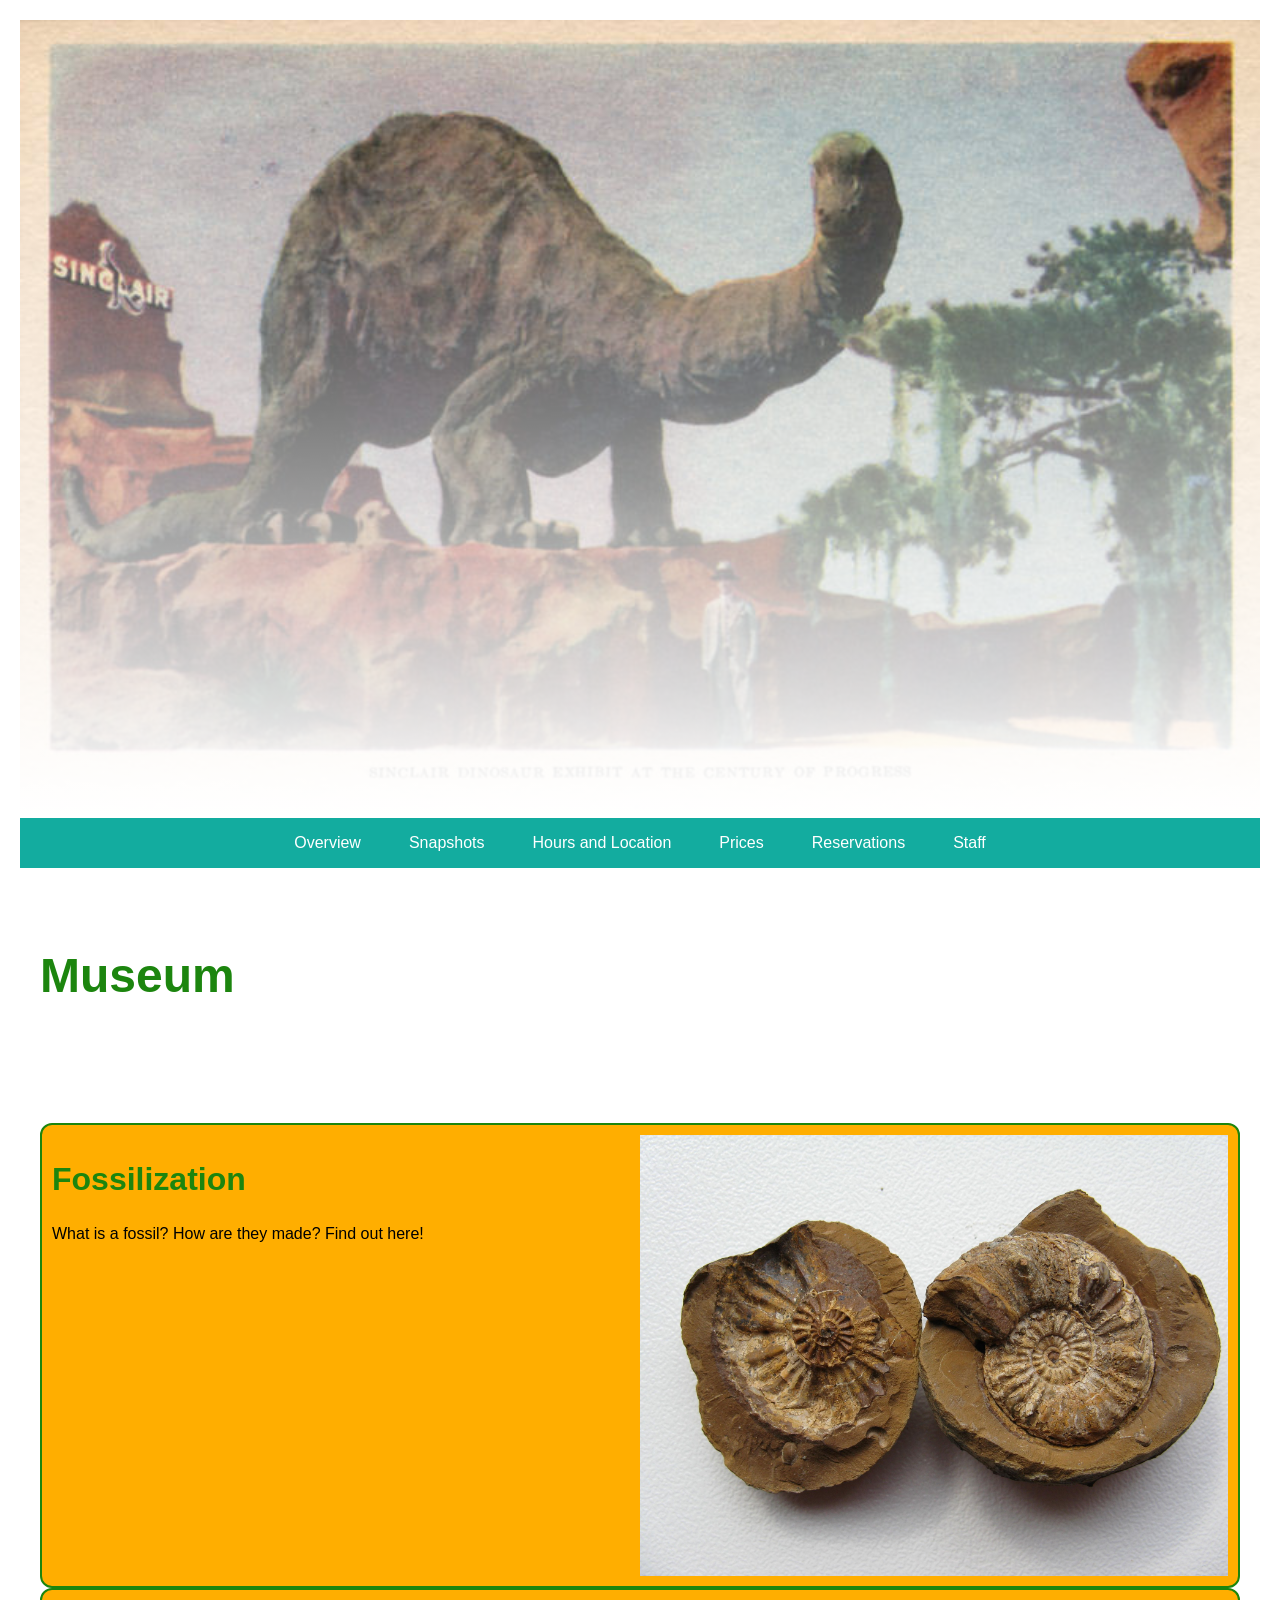
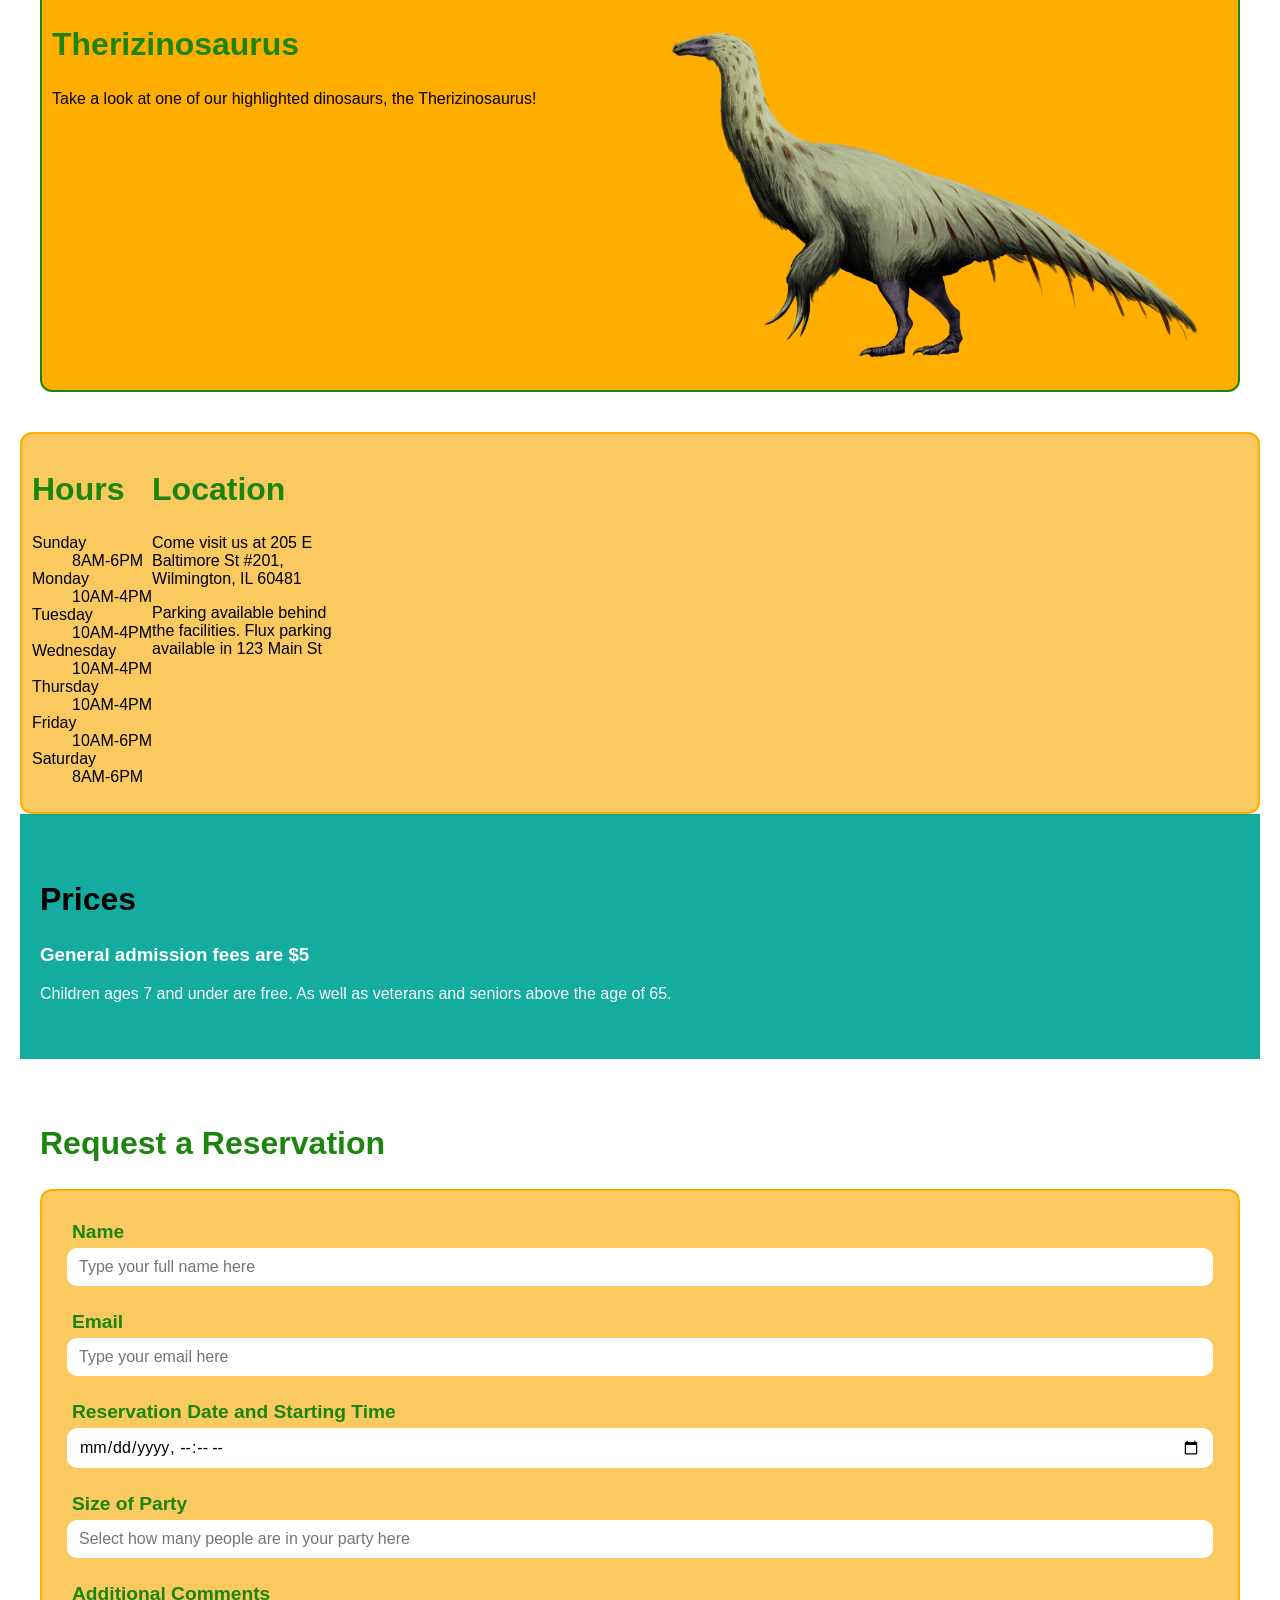
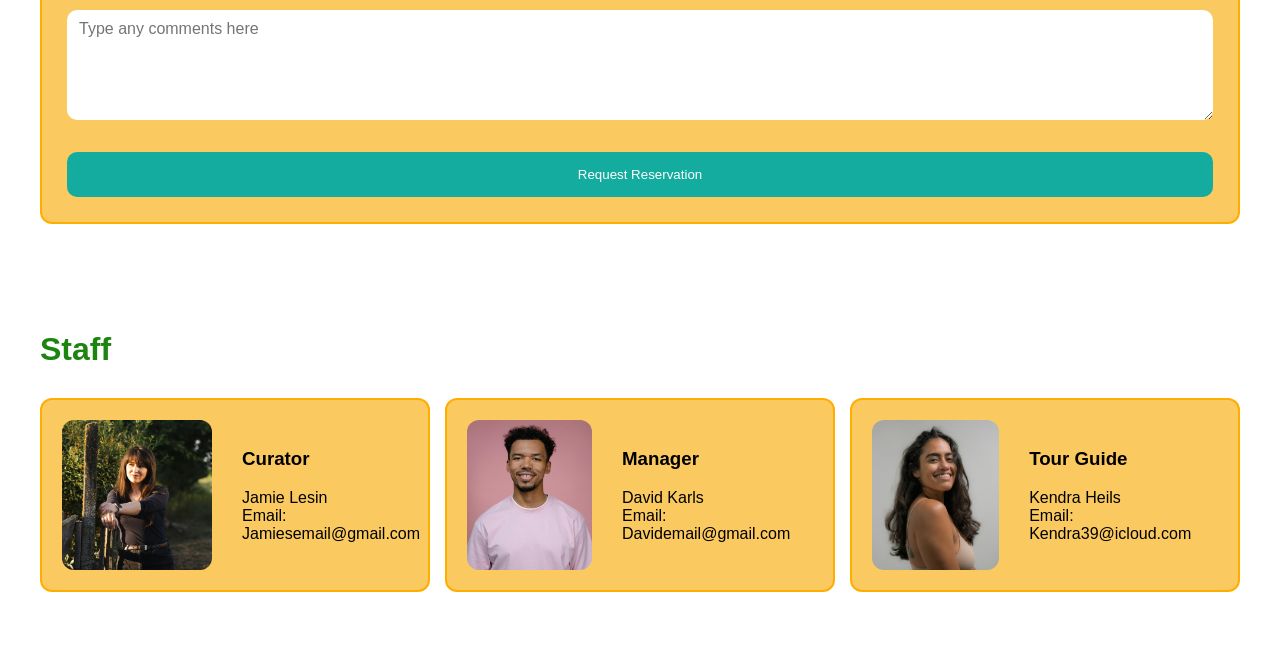
==== commit dc1fb397: "fix snapshot images and some spelling" ====
--- a/index.html
+++ b/index.html
@@ -34,14 +34,14 @@
                 <h2>Fossilization</h2>
                 <p>What is a fossil? How are they made? Find out here!</p>
             </div>
-            <img alt="A fossil">
+            <img src="assets/fossil.jpg" alt="A fossil">
         </div></a>
         <a href="therizinosaurus.html"><div id="highlightedDino">
             <div id="textGroup">
                 <h2>Therizinosaurus</h2>
                 <p>Take a look at one of our highlighted dinosaurs, the Therizinosaurus!</p>
             </div>
-            <img alt="A Therizinosaurus">
+            <img src="assets/therizinosaurus.png" alt="A Therizinosaurus">
         </div></a>
     </section>
     <section id="hoursAndLocation">
--- a/styleMain.css
+++ b/styleMain.css
@@ -228,9 +228,18 @@
 }
 
 /* snapshots */
+#snapshots{
+}
 #snapshots a{
     text-decoration: none;
     color: black;
+}
+#snapshots img{
+    max-width: 50%;
+    height: auto;
+    width: auto;
+    object-fit: contain;
+    overflow: hidden;
 }
 #fossilization:hover, #highlightedDino:hover{
     transform: translateY(-5px);
@@ -242,9 +251,9 @@
     transition: all 0.3s ease;
     background: var(--orange);
     border-radius: 12px;
-    display: flex;
     padding: 10px;
     border: 2px solid var(--green);
+    justify-content: space-between;
 }
 
 /* hoursAndLocation */
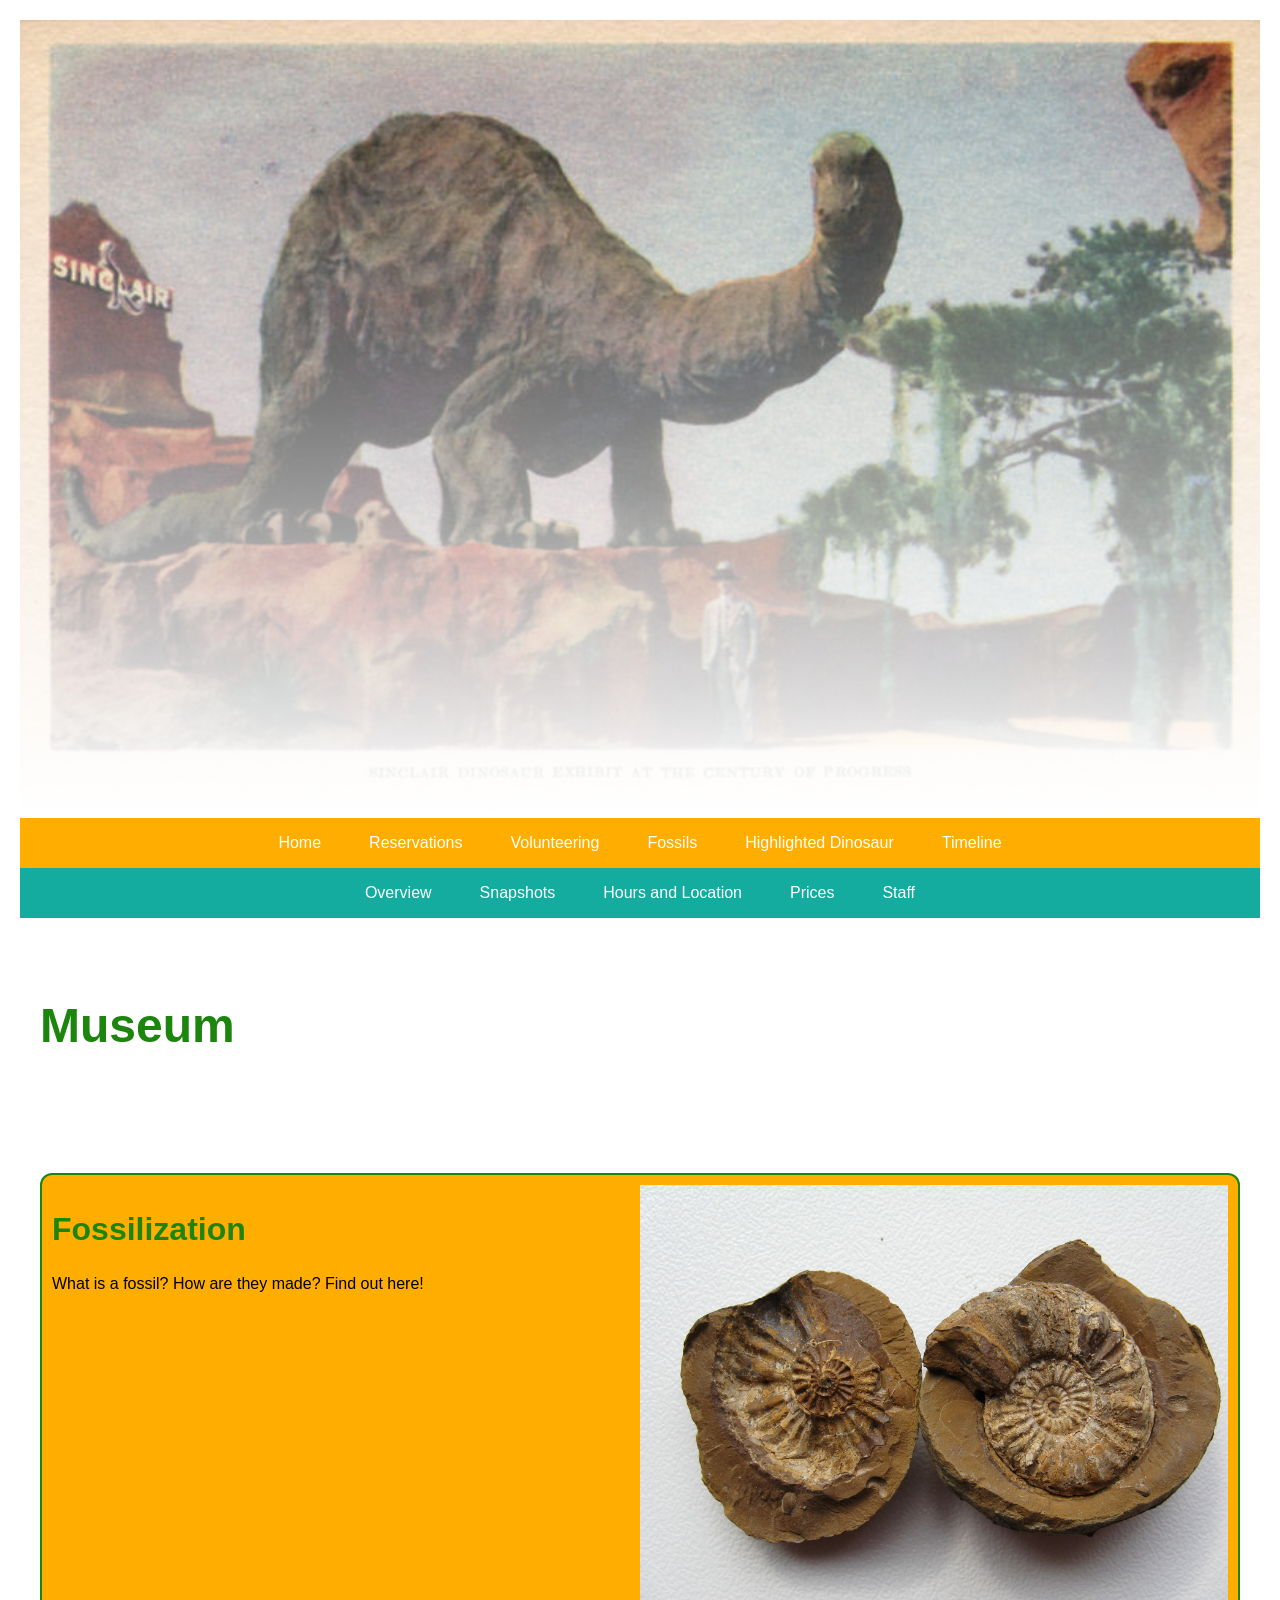
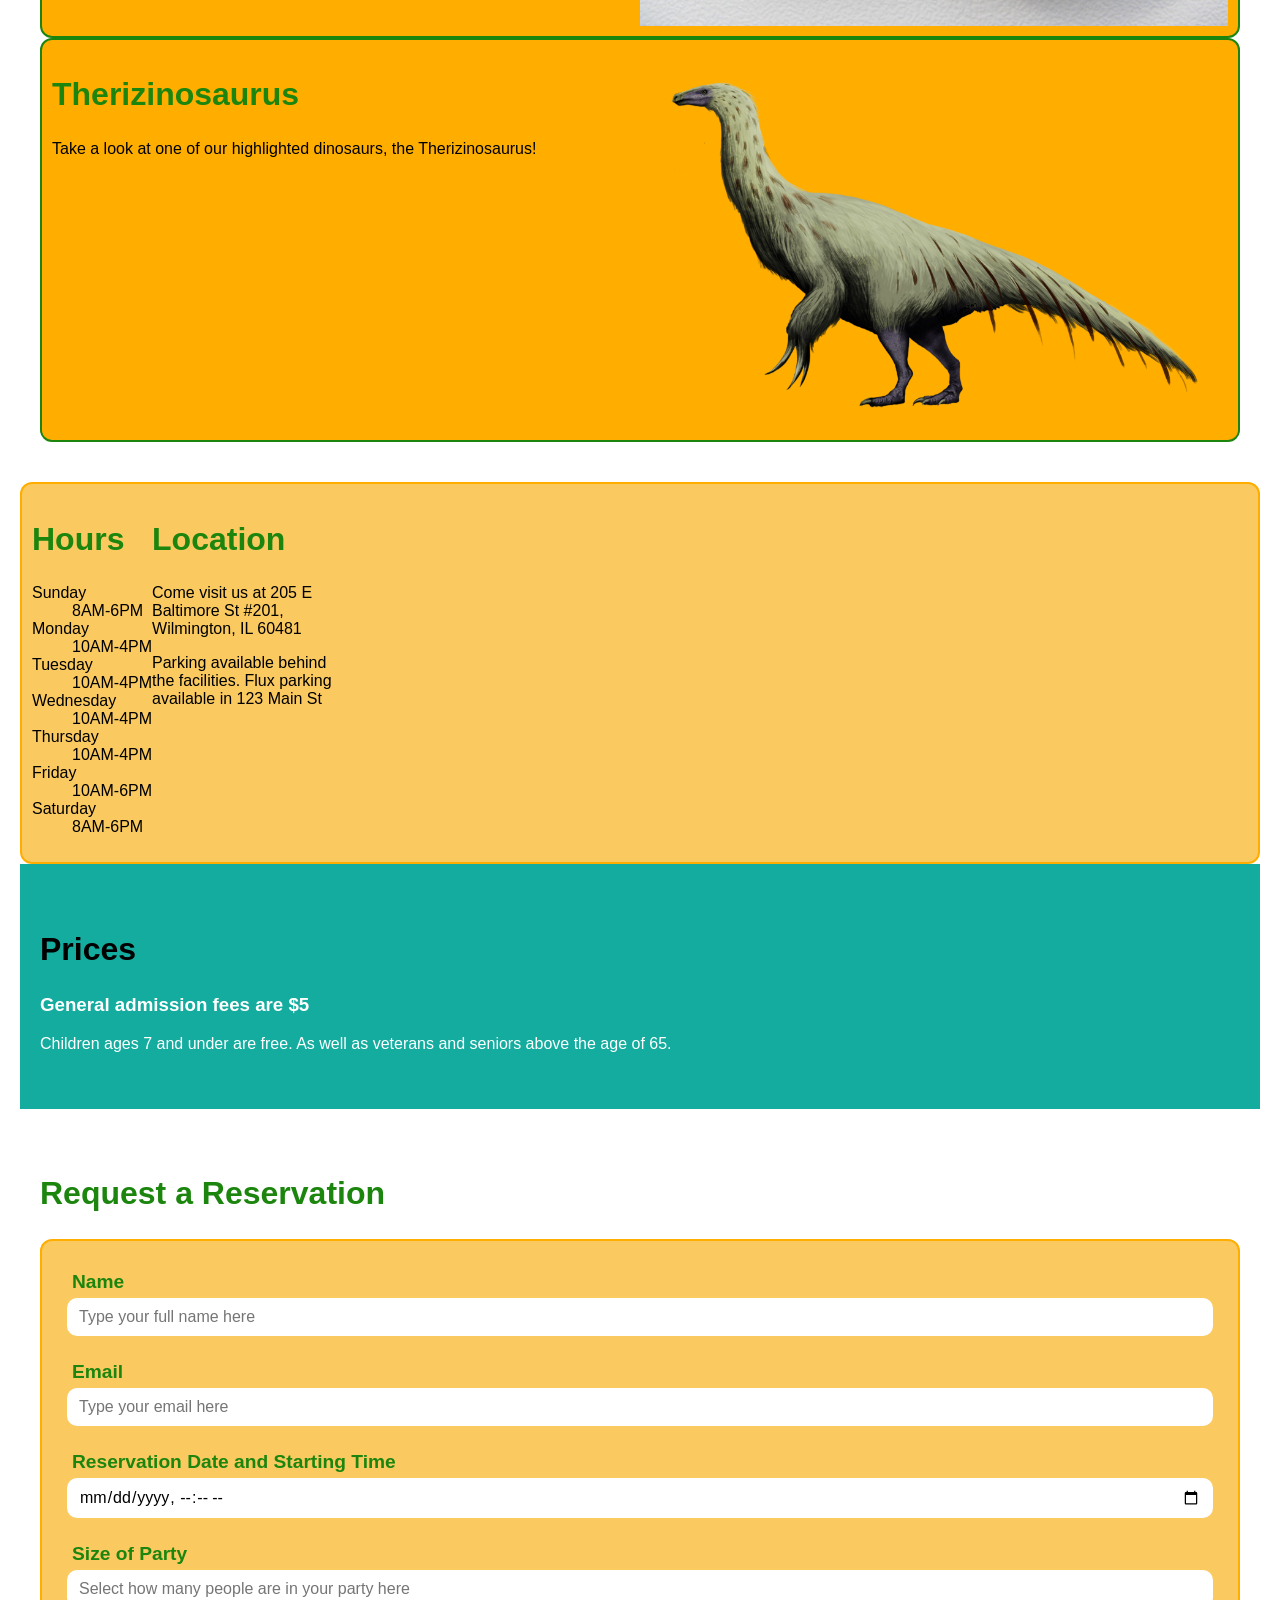
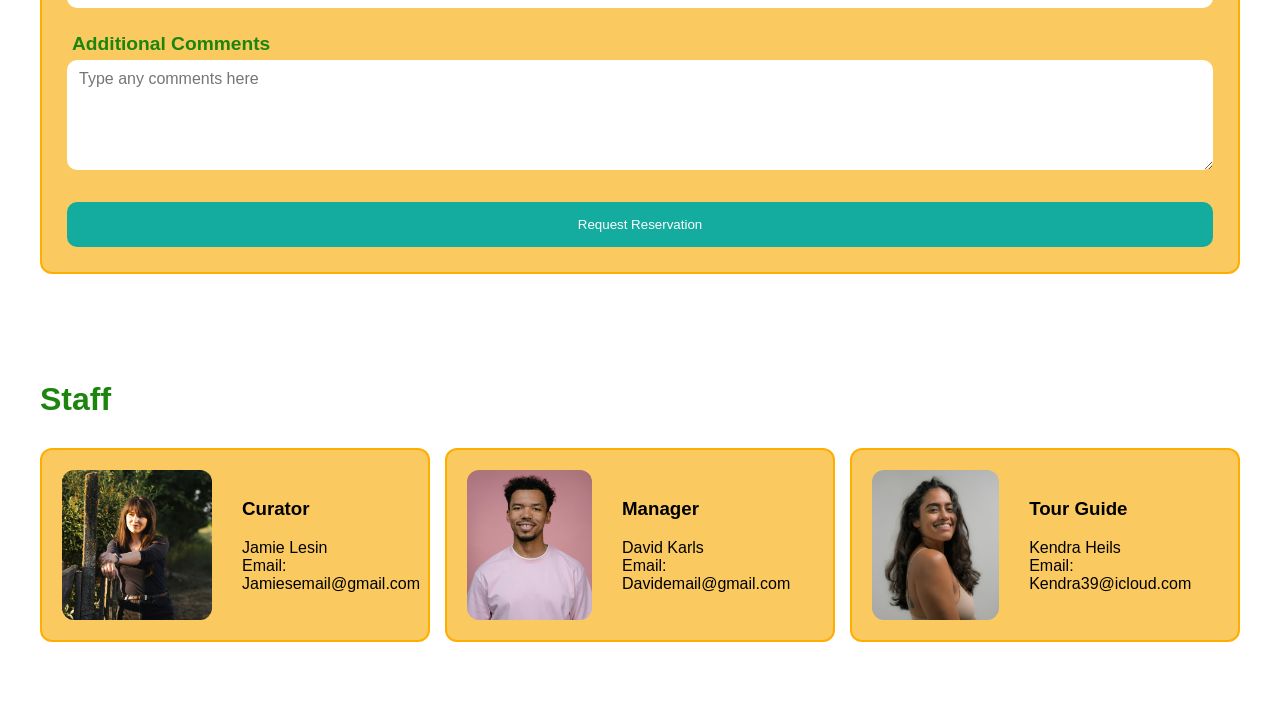
==== commit c10f01a1: "nav update to tiered system, new pages" ====
--- a/index.html
+++ b/index.html
@@ -15,12 +15,19 @@
         <img src="assets/dinoEntrance.jpg" alt="Picture of the dinosaur outside the entrance of the museum">
     </div>
     <nav>
-        <ul>
+        <ul id="pageNav">
+            <li><a href="index.html">Home</a></li>
+            <li><a href="reservations.html">Reservations</a></li>
+            <li><a href="volunteering.html">Volunteering</a></li>
+            <li><a href="fossil.html">Fossils</a></li>
+            <li><a href="therizinosaurus.html">Highlighted Dinosaur</a></li>
+            <li><a href="timeline.html">Timeline</a></li>
+        </ul>
+        <ul id="sectionNav">
             <li><a href="#overview">Overview</a></li>
             <li><a href="#snapshots">Snapshots</a></li>
             <li><a href="#hoursAndLocation">Hours and Location</a></li>
             <li><a href="#prices">Prices</a></li>
-            <li><a href="#reservations">Reservations</a></li>
             <li><a href="#people">Staff</a></li>
         </ul>
     </nav>
--- a/styleMain.css
+++ b/styleMain.css
@@ -21,6 +21,10 @@
     background-color: var(--blue);
     position: sticky;
     top: 0;
+    z-index: 100;
+}
+nav #pageNav{
+    background-color: var(--orange);
 }
 nav ul {
     list-style: none;
@@ -228,8 +232,6 @@
 }
 
 /* snapshots */
-#snapshots{
-}
 #snapshots a{
     text-decoration: none;
     color: black;
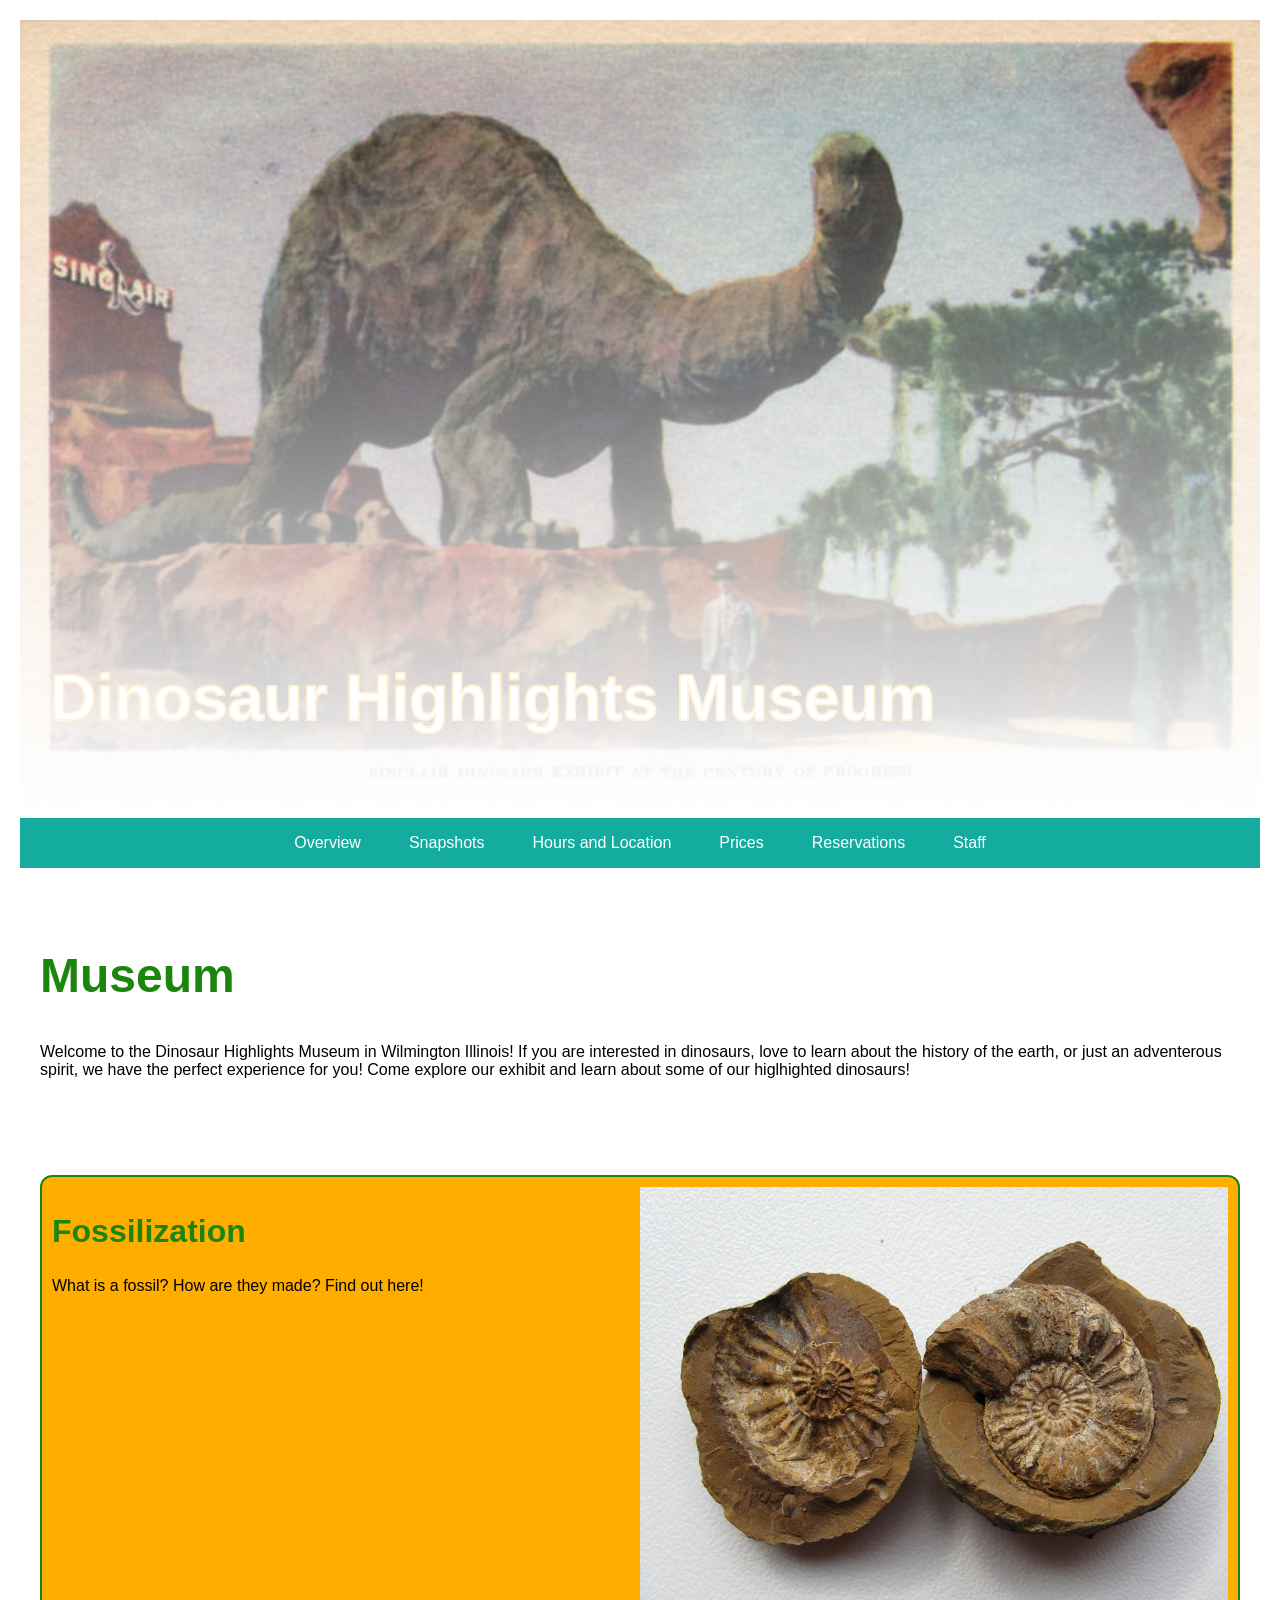
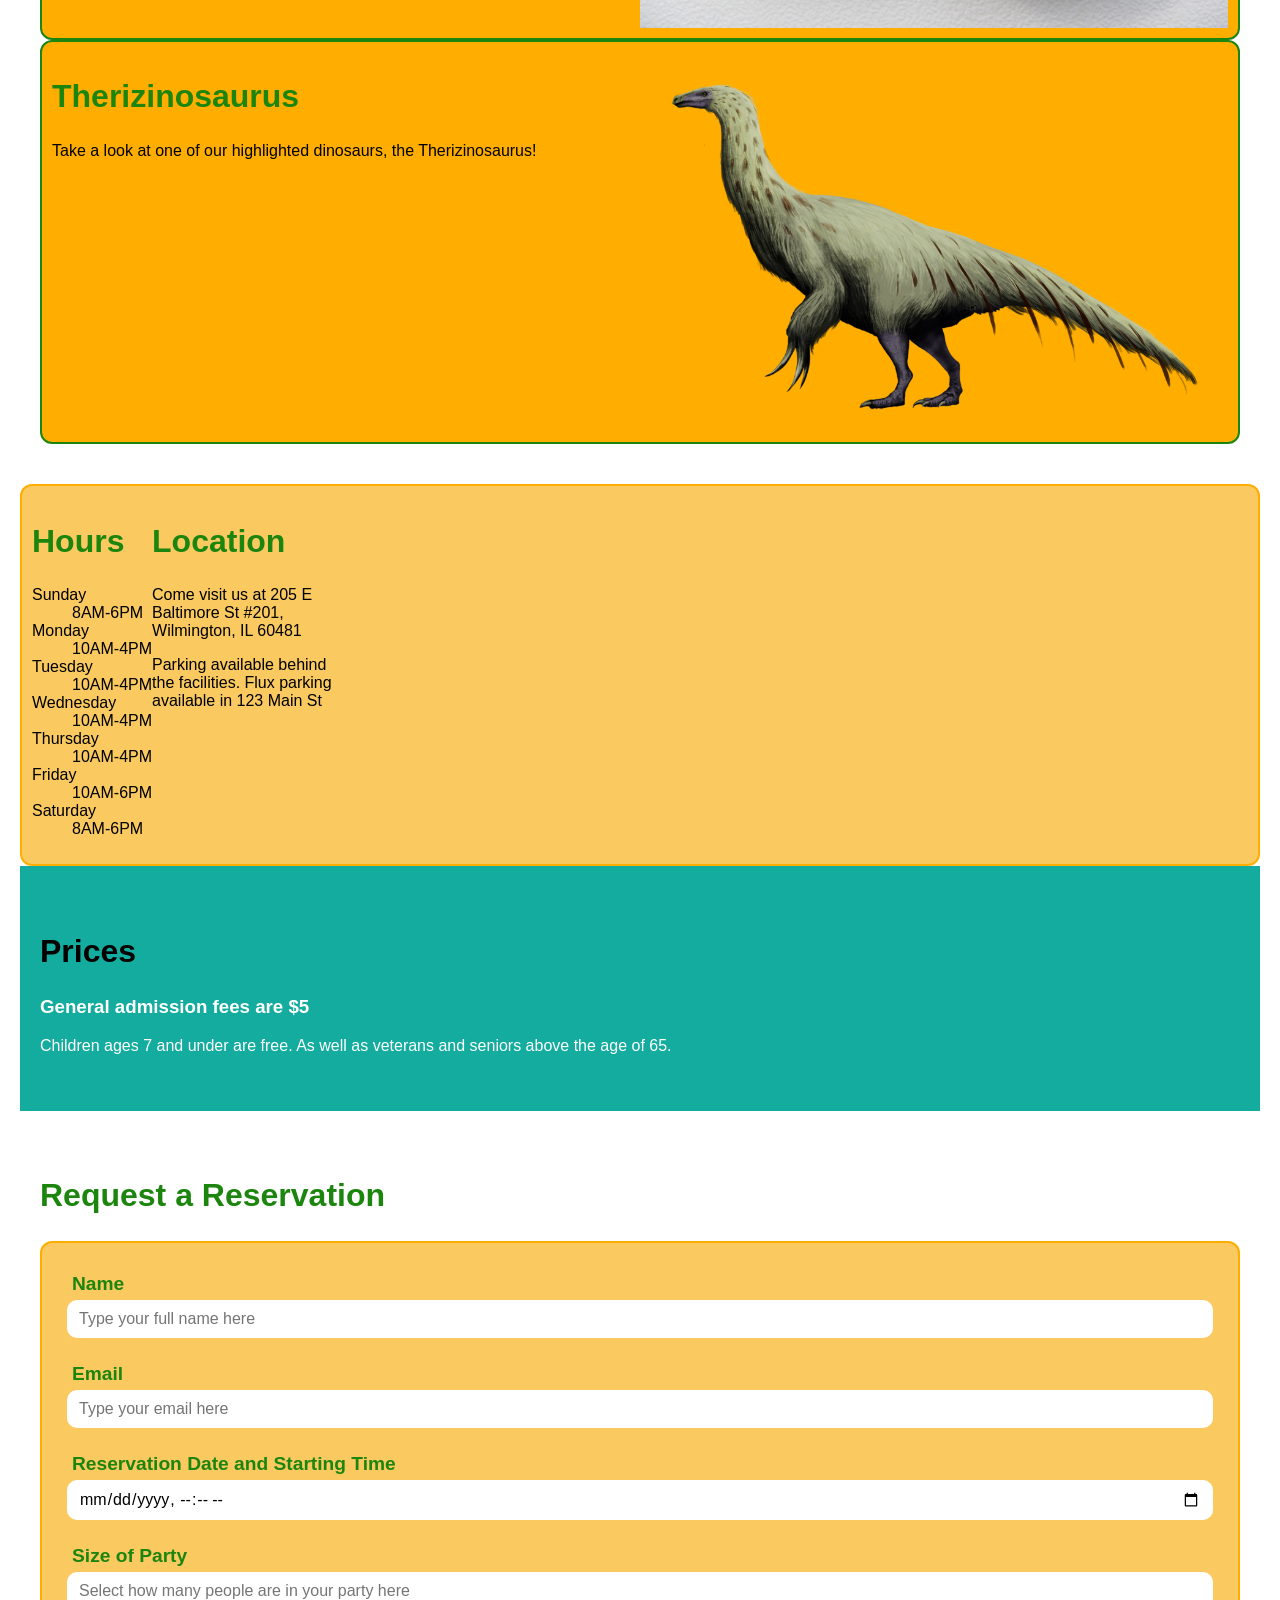
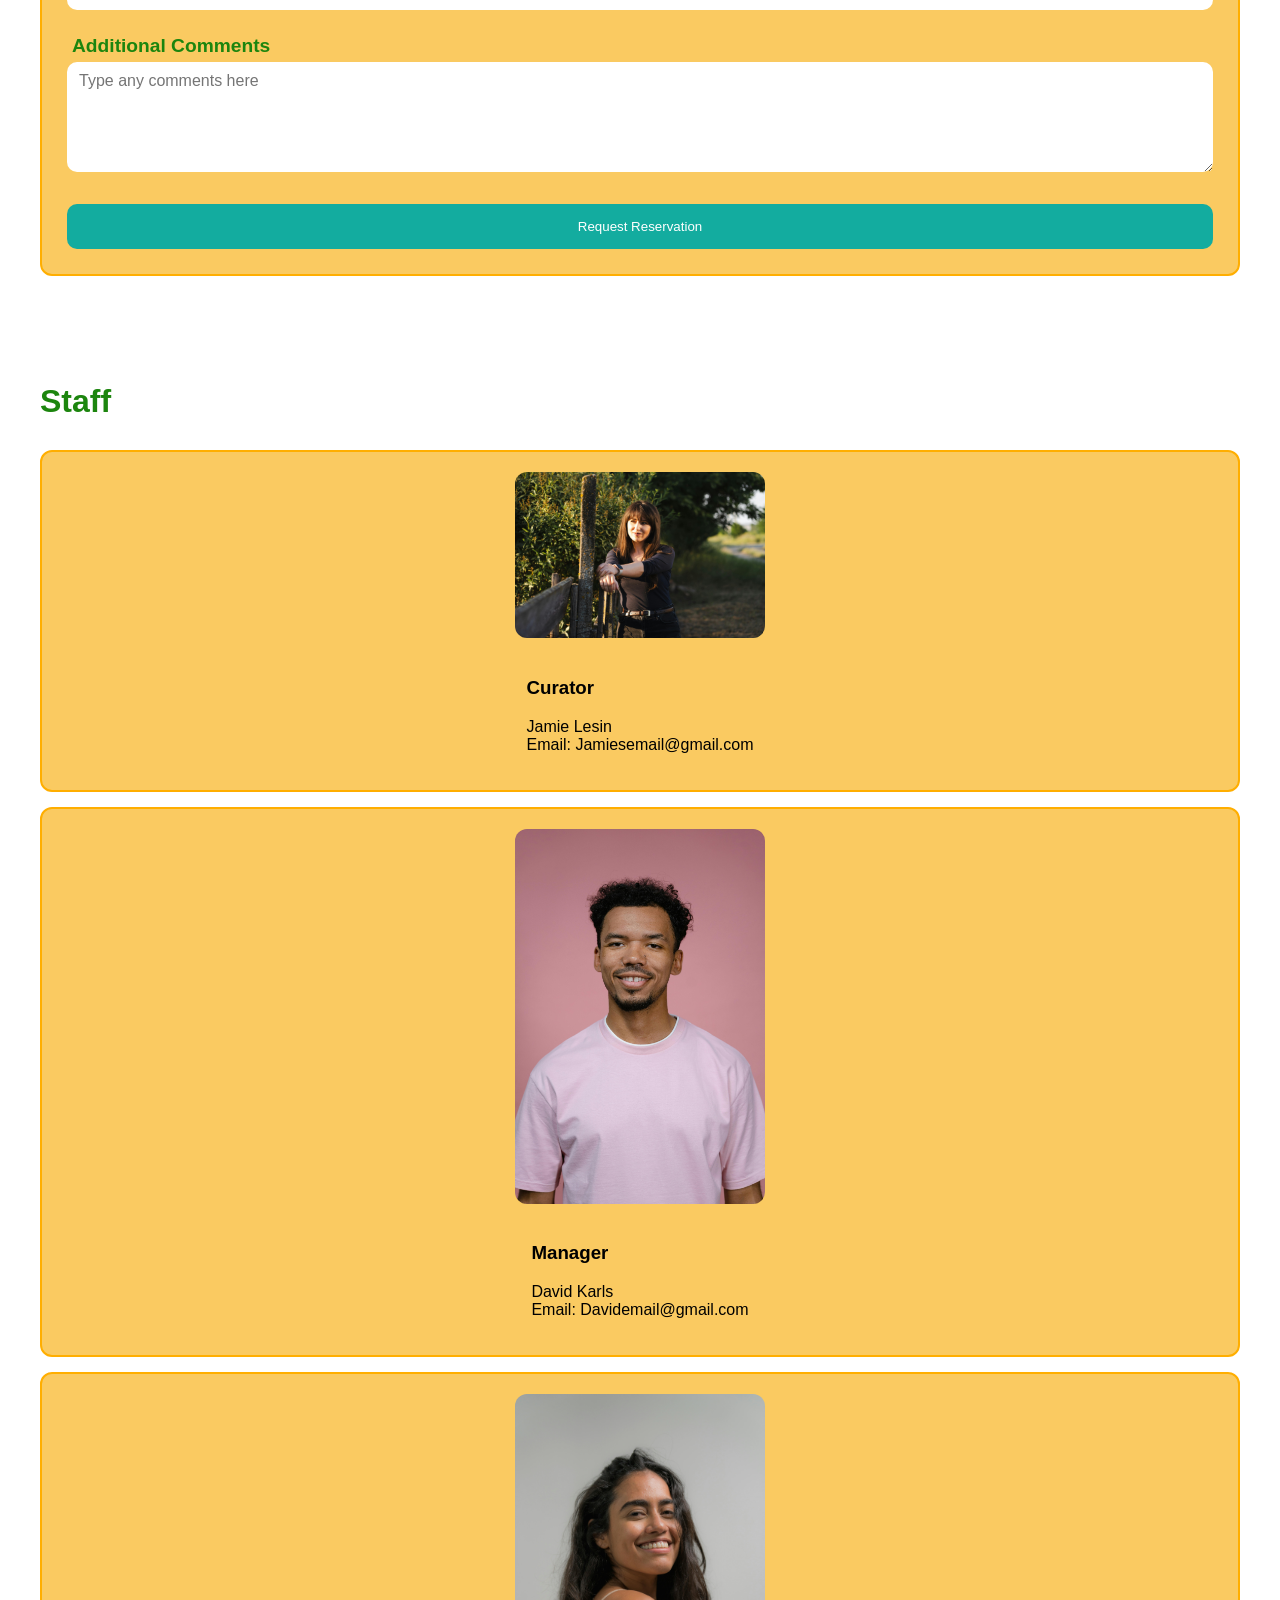
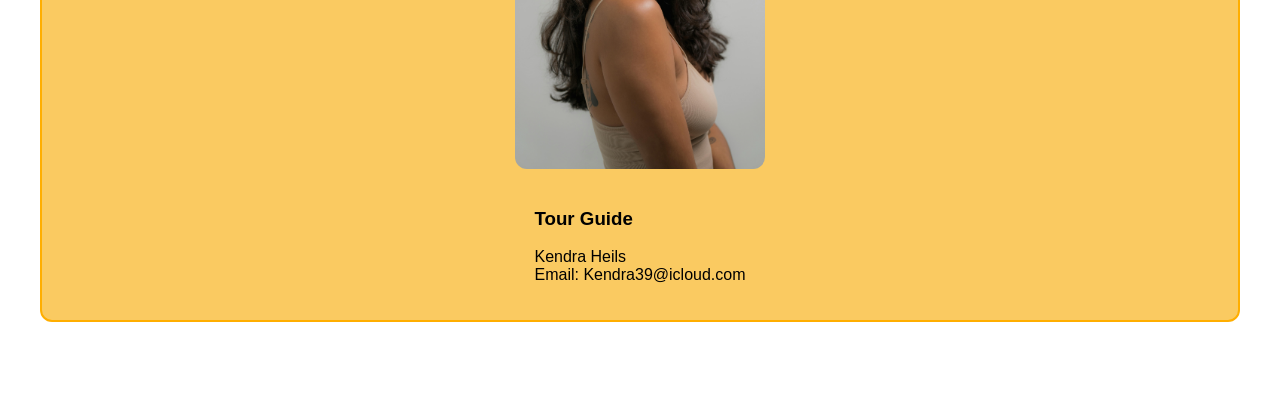
==== commit 232fc206: "First draft/upload "for project 2"" ====
--- a/index.html
+++ b/index.html
@@ -13,27 +13,23 @@
 <body>
     <div class="hero">
         <img src="assets/dinoEntrance.jpg" alt="Picture of the dinosaur outside the entrance of the museum">
+        <div class="overlayText">
+            <h2> Dinosaur Highlights Museum </h2>
+        </div>
     </div>
     <nav>
-        <ul id="pageNav">
-            <li><a href="index.html">Home</a></li>
-            <li><a href="reservations.html">Reservations</a></li>
-            <li><a href="volunteering.html">Volunteering</a></li>
-            <li><a href="fossil.html">Fossils</a></li>
-            <li><a href="therizinosaurus.html">Highlighted Dinosaur</a></li>
-            <li><a href="timeline.html">Timeline</a></li>
-        </ul>
-        <ul id="sectionNav">
+        <ul>
             <li><a href="#overview">Overview</a></li>
             <li><a href="#snapshots">Snapshots</a></li>
             <li><a href="#hoursAndLocation">Hours and Location</a></li>
             <li><a href="#prices">Prices</a></li>
+            <li><a href="#reservations">Reservations</a></li>
             <li><a href="#people">Staff</a></li>
         </ul>
     </nav>
     <section id="overview">
         <h1>Museum</h1>
-        <p></p>
+        <p>Welcome to the Dinosaur Highlights Museum in Wilmington Illinois! If you are interested in dinosaurs, love to learn about the history of the earth, or just an adventerous spirit, we have the perfect experience for you! Come explore our exhibit and learn about some of our higlhighted dinosaurs!</p>
     </section>
     <section id="snapshots">
         <a href="fossil.html"><div id="fossilization">
--- a/styleMain.css
+++ b/styleMain.css
@@ -11,6 +11,22 @@
     font-family: Arial, sans-serif;
 }
 
+.overlayText {
+    position: absolute;
+    bottom: 20px;
+    left: 20px;
+    padding: 10px;
+   
+}
+
+.overlayText h2 {
+    font-size: 2.5rem;
+    color: white;
+     -webkit-text-stroke-width: 2px;
+  -webkit-text-stroke-color: var(--orange);
+
+}
+
 img{
     max-width: 100%;
     height: auto;
@@ -21,10 +37,6 @@
     background-color: var(--blue);
     position: sticky;
     top: 0;
-    z-index: 100;
-}
-nav #pageNav{
-    background-color: var(--orange);
 }
 nav ul {
     list-style: none;
@@ -187,7 +199,7 @@
     border-radius: 12px;
 }
 
-@media (max-width: 800px) {
+@media (min-width: 800px) {
 
 
      .peopleCard {
@@ -209,7 +221,14 @@
     .textGroup {
         padding: 10px;
     }
-}
+
+    .overlayText h2 {
+    font-size: 4rem;
+    -webkit-text-stroke-width: 2px;
+    }
+}
+
+
 
 /* Ashley's additions */
 /* hero */
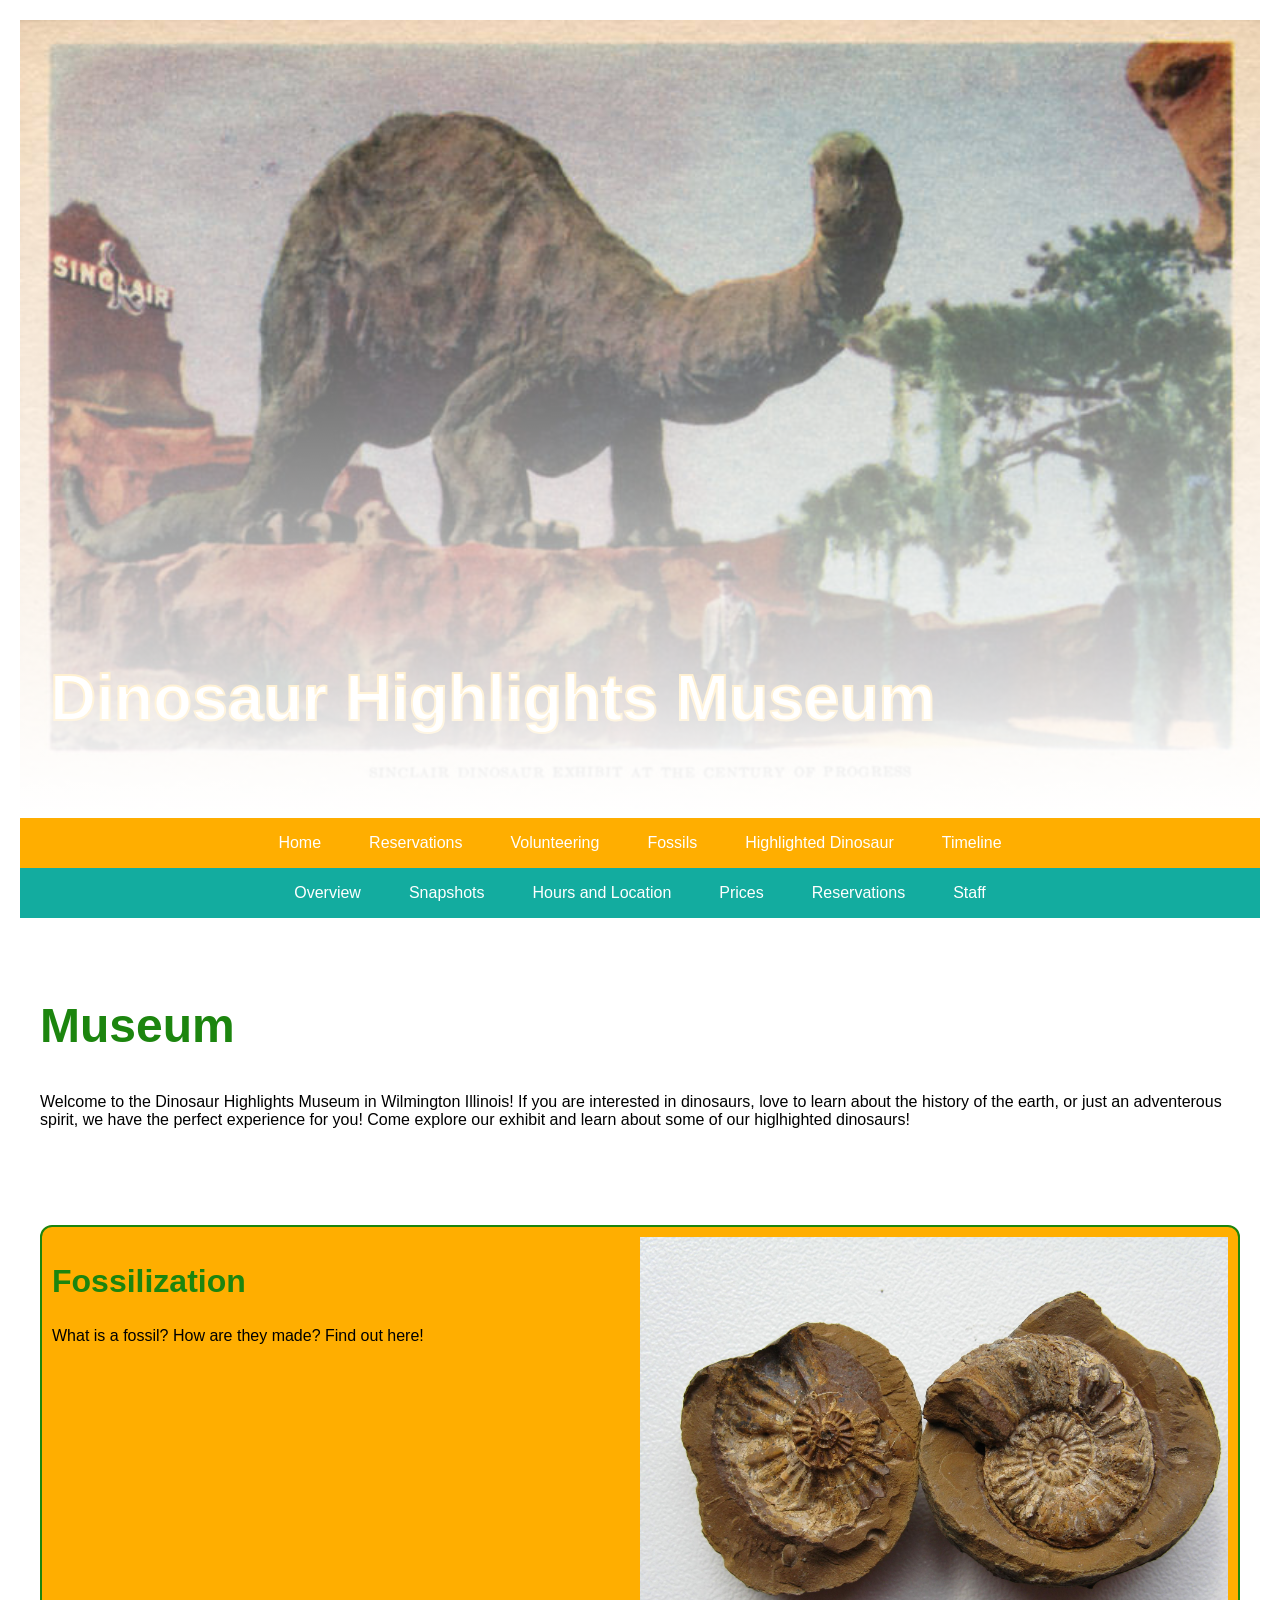
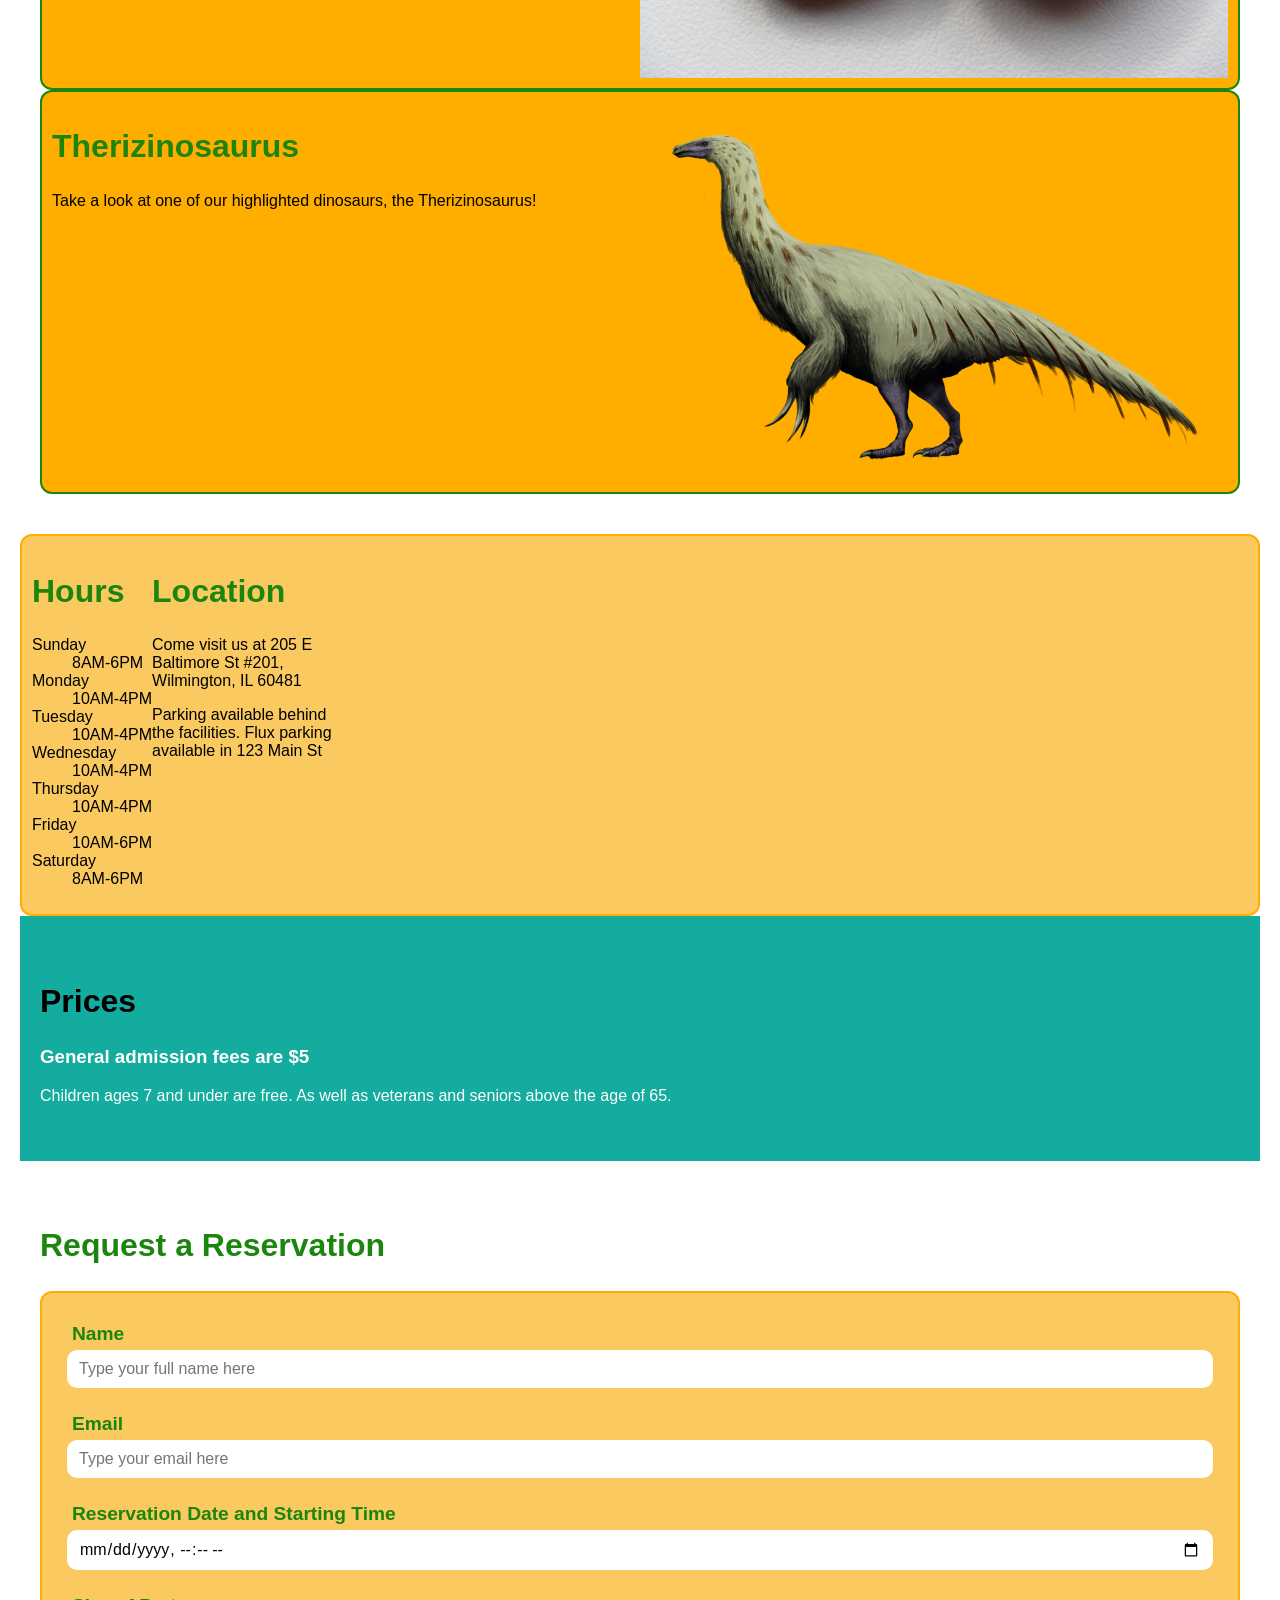
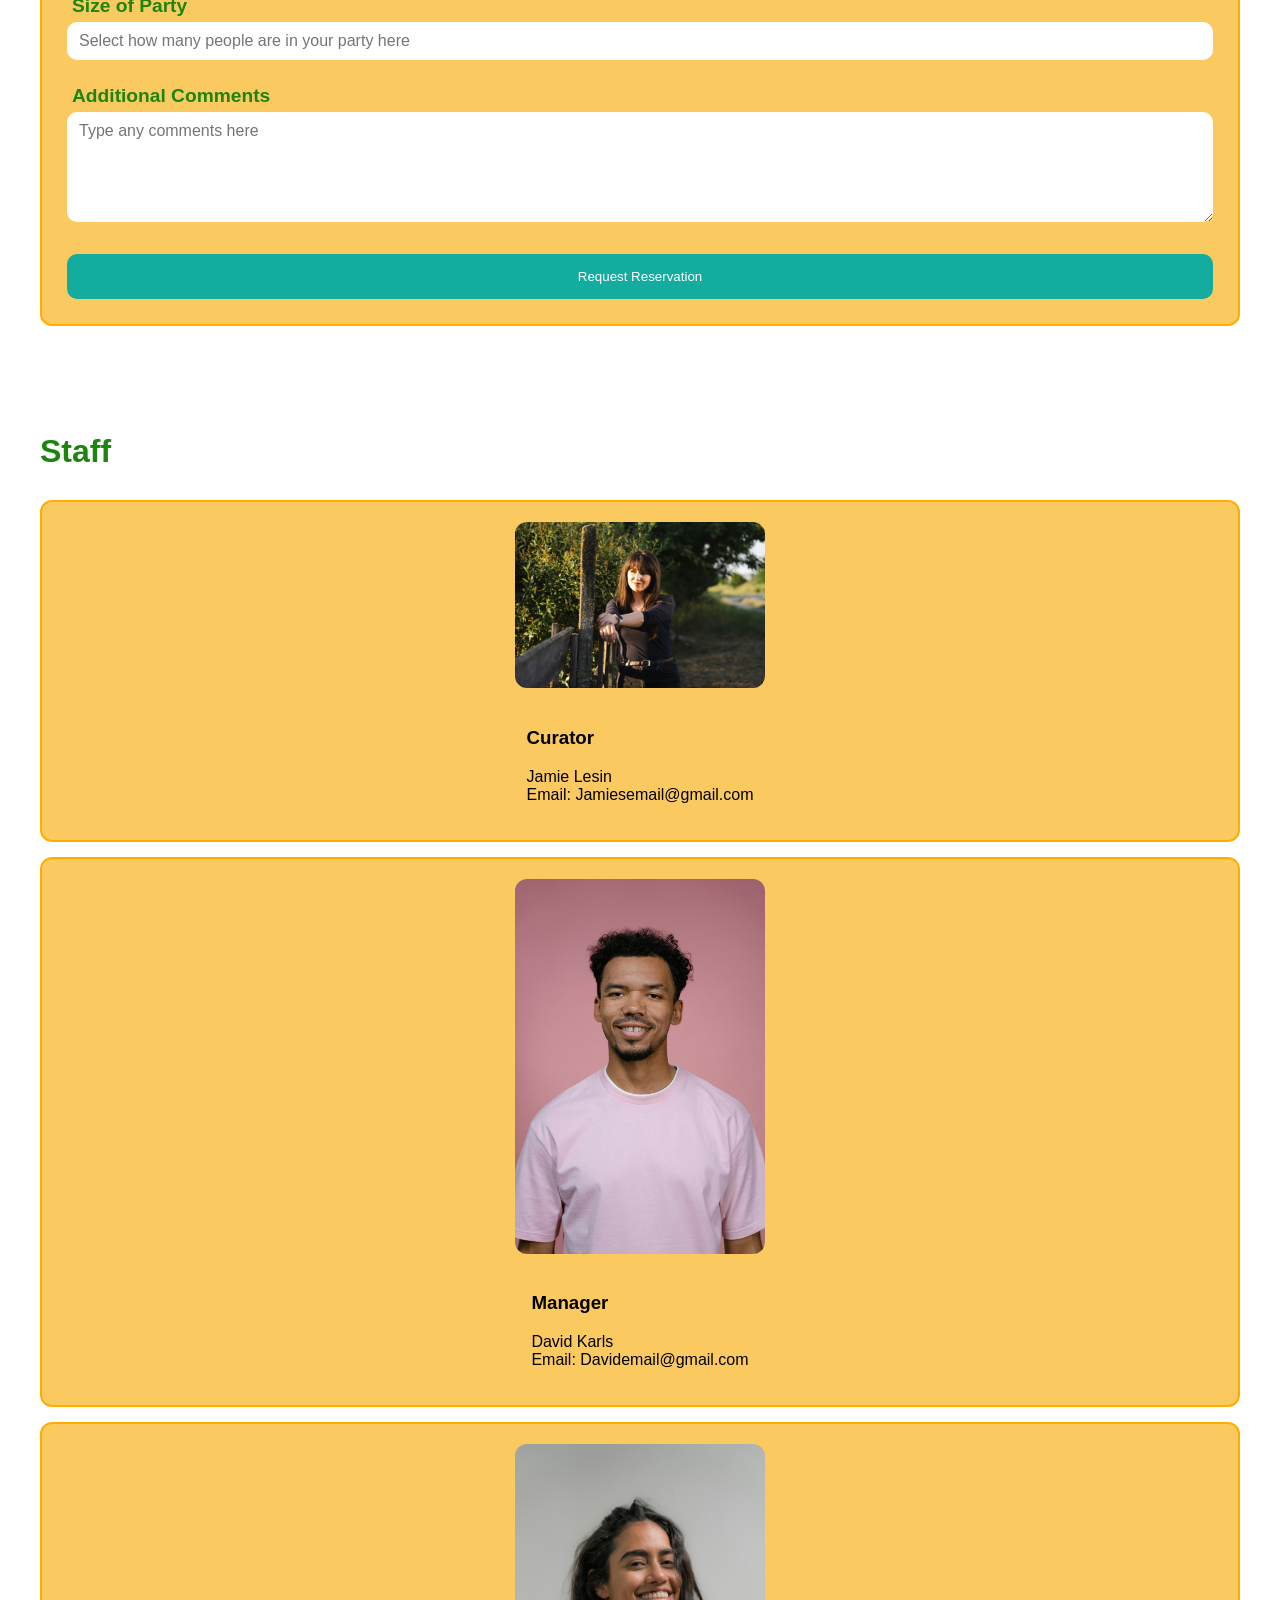
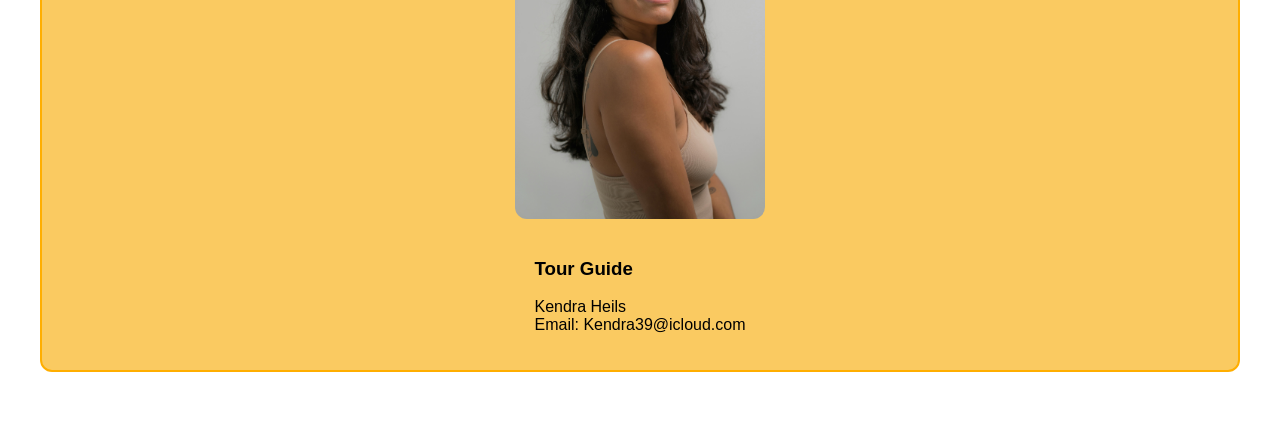
==== commit e0a39f27: "Merge branch 'Ava'" ====
--- a/index.html
+++ b/index.html
@@ -18,7 +18,15 @@
         </div>
     </div>
     <nav>
-        <ul>
+        <ul id="pageNav">
+            <li><a href="index.html">Home</a></li>
+            <li><a href="reservations.html">Reservations</a></li>
+            <li><a href="volunteering.html">Volunteering</a></li>
+            <li><a href="fossil.html">Fossils</a></li>
+            <li><a href="therizinosaurus.html">Highlighted Dinosaur</a></li>
+            <li><a href="timeline.html">Timeline</a></li>
+        </ul>
+        <ul id="sectionNav">
             <li><a href="#overview">Overview</a></li>
             <li><a href="#snapshots">Snapshots</a></li>
             <li><a href="#hoursAndLocation">Hours and Location</a></li>
--- a/styleMain.css
+++ b/styleMain.css
@@ -37,6 +37,10 @@
     background-color: var(--blue);
     position: sticky;
     top: 0;
+    z-index: 100;
+}
+nav #pageNav{
+    background-color: var(--orange);
 }
 nav ul {
     list-style: none;
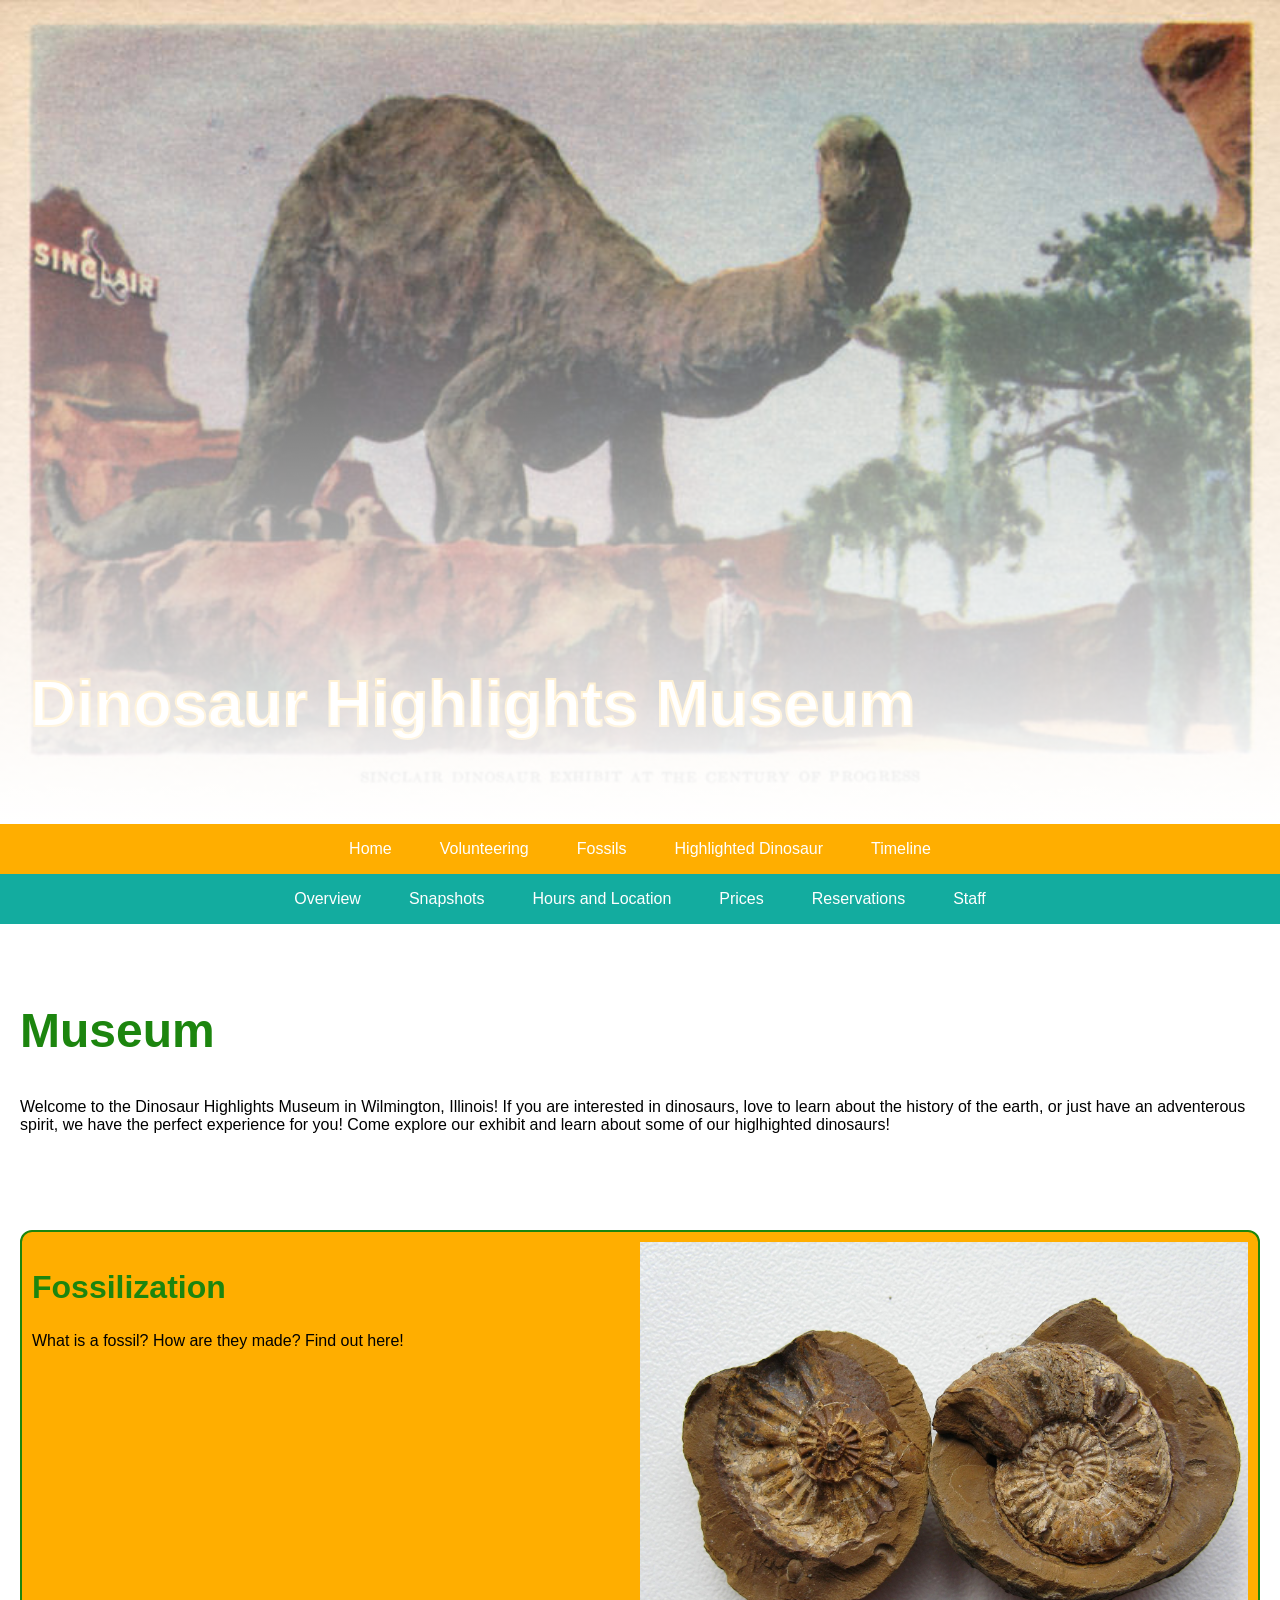
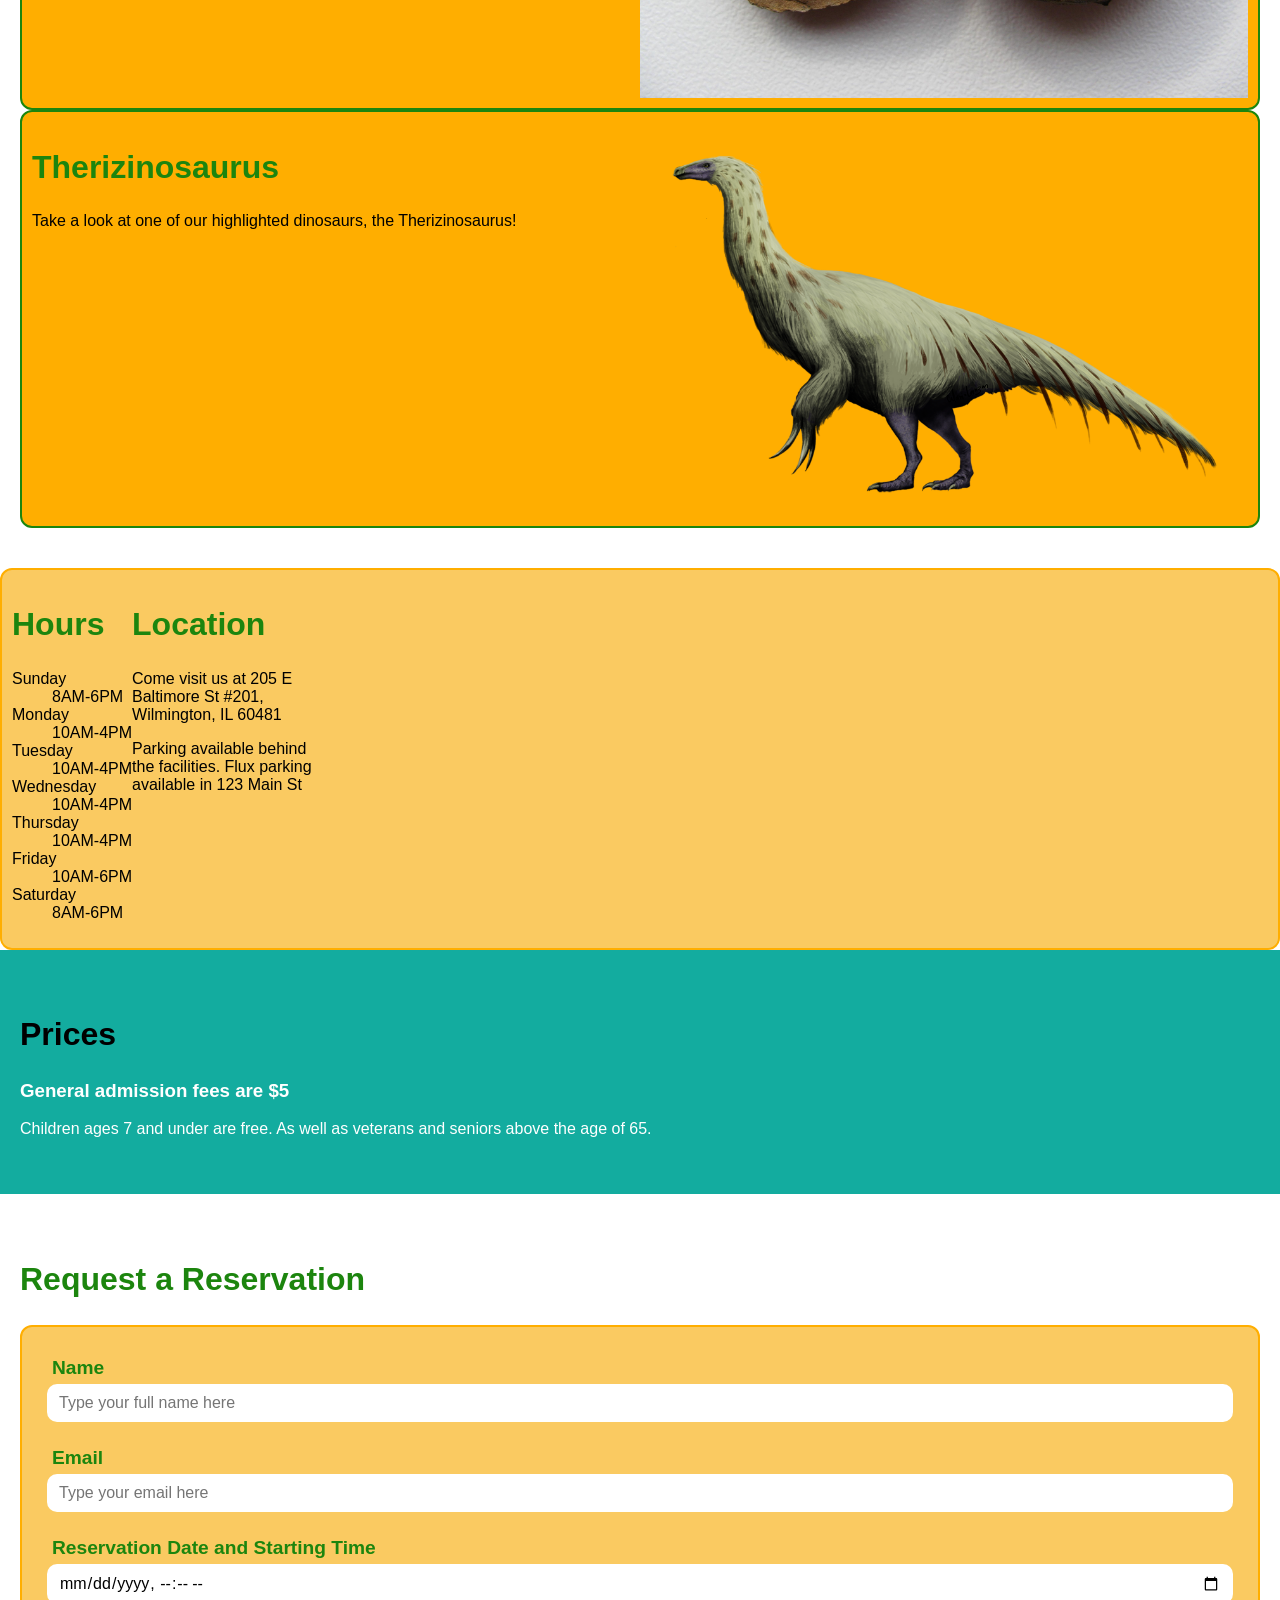
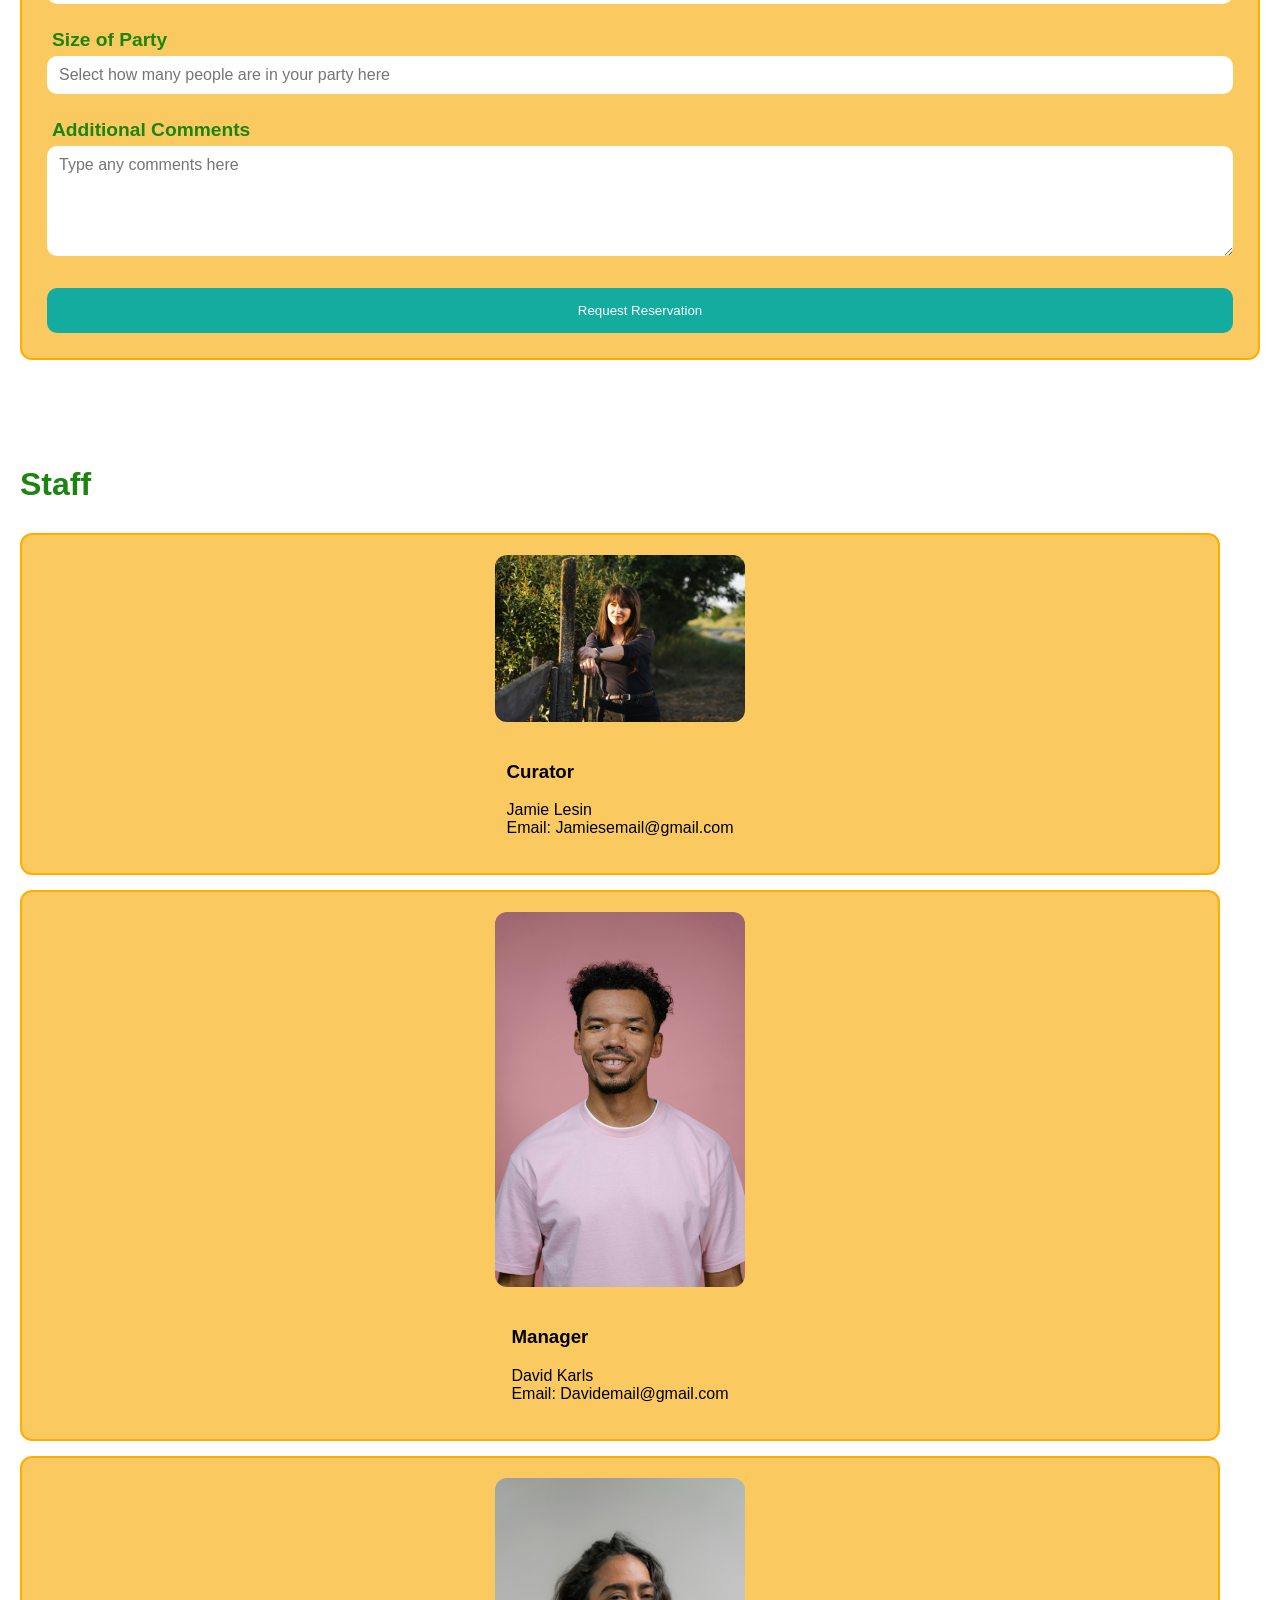
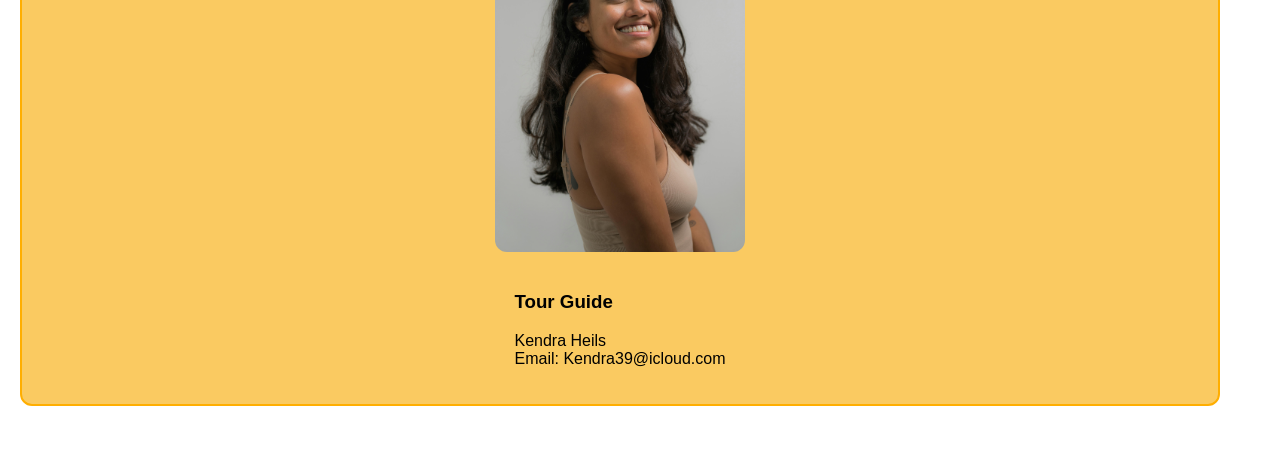
==== commit fd9a0ae2: "Some final fixes move assets, normalize file names, normalize nav, remove empty reservations.html, m" ====
--- a/index.html
+++ b/index.html
@@ -1,7 +1,3 @@
-<!-- Plans -->
-<!-- Ashley: hero, snapshots, hours and location -->
-<!-- Ava: prices, reservations, staff, nav -->
-
 <!DOCTYPE html>
 <html lang="en">
 <head>
@@ -20,7 +16,6 @@
     <nav>
         <ul id="pageNav">
             <li><a href="index.html">Home</a></li>
-            <li><a href="reservations.html">Reservations</a></li>
             <li><a href="volunteering.html">Volunteering</a></li>
             <li><a href="fossil.html">Fossils</a></li>
             <li><a href="therizinosaurus.html">Highlighted Dinosaur</a></li>
@@ -37,7 +32,7 @@
     </nav>
     <section id="overview">
         <h1>Museum</h1>
-        <p>Welcome to the Dinosaur Highlights Museum in Wilmington Illinois! If you are interested in dinosaurs, love to learn about the history of the earth, or just an adventerous spirit, we have the perfect experience for you! Come explore our exhibit and learn about some of our higlhighted dinosaurs!</p>
+        <p>Welcome to the Dinosaur Highlights Museum in Wilmington, Illinois! If you are interested in dinosaurs, love to learn about the history of the earth, or just have an adventerous spirit, we have the perfect experience for you! Come explore our exhibit and learn about some of our higlhighted dinosaurs!</p>
     </section>
     <section id="snapshots">
         <a href="fossil.html"><div id="fossilization">
@@ -52,7 +47,7 @@
                 <h2>Therizinosaurus</h2>
                 <p>Take a look at one of our highlighted dinosaurs, the Therizinosaurus!</p>
             </div>
-            <img src="assets/therizinosaurus.png" alt="A Therizinosaurus">
+            <img src="assets/Therizinosaurus.png" alt="A Therizinosaurus">
         </div></a>
     </section>
     <section id="hoursAndLocation">
--- a/styleMain.css
+++ b/styleMain.css
@@ -6,8 +6,8 @@
 }
 
 body{
-    margin: 10px;
-    padding: 10px;
+    margin: 0px;
+    padding: 0px;
     font-family: Arial, sans-serif;
 }
 
